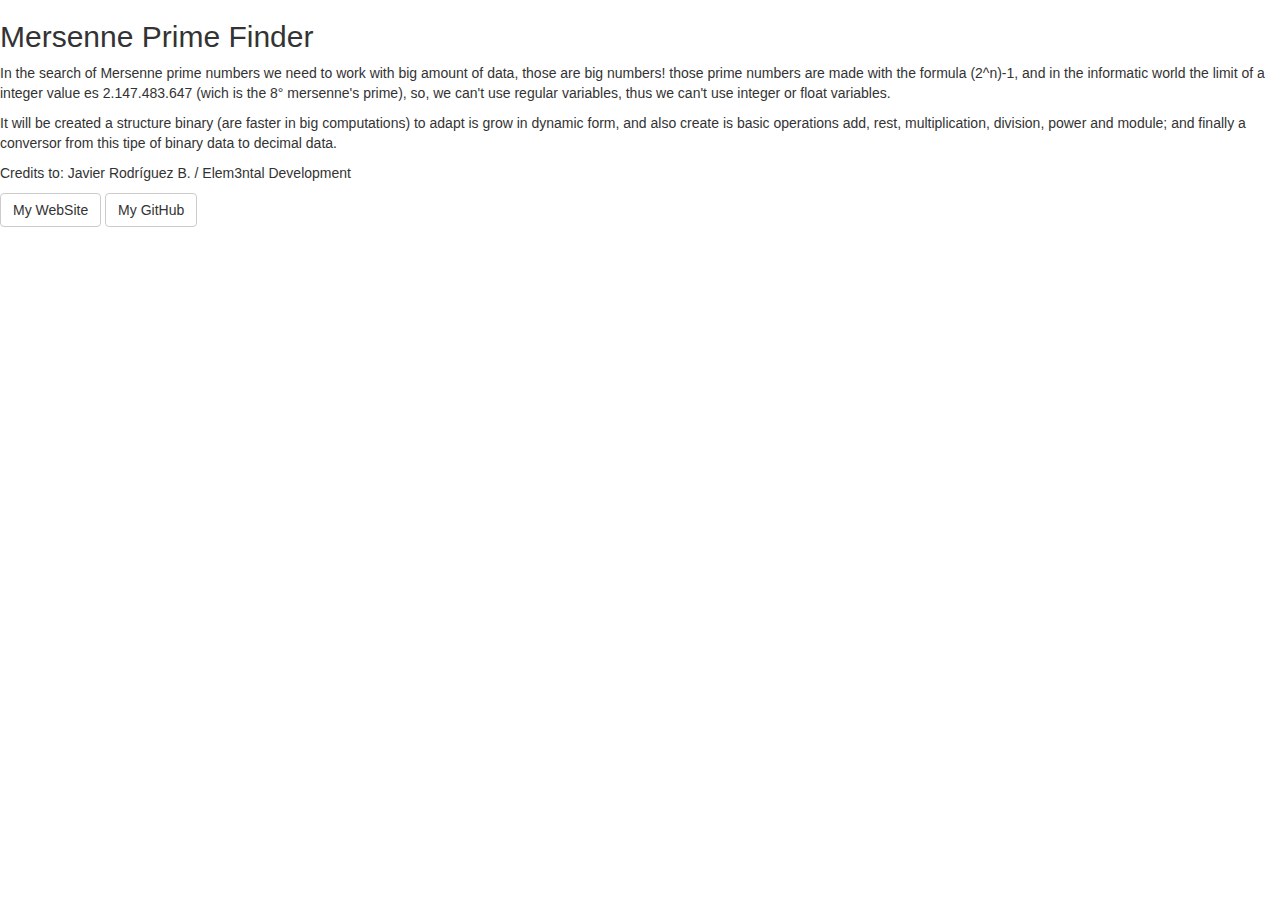
==== index.html @ c0904354 "creation of main a headers" ====
<!DOCTYPE html>
<html>
   <head>
      <meta charset="utf-8">
      <meta name="viewport" content="width=device-width, initial-scale=1">
      <link rel="stylesheet" href="https://maxcdn.bootstrapcdn.com/bootstrap/3.3.7/css/bootstrap.min.css">
      <script src="https://ajax.googleapis.com/ajax/libs/jquery/3.1.1/jquery.min.js"></script>
      <script src="https://maxcdn.bootstrapcdn.com/bootstrap/3.3.7/js/bootstrap.min.js"></script>
   </head>
   <body>
      <header>
         <title>Mersenne Prime Finder</title>
         <h2>Mersenne Prime Finder</h2>
      </header>
      <div id="main">
         <p>In the search of Mersenne prime numbers we need to work with big amount of data, those are big numbers! those prime numbers are made with the formula (2^n)-1, and in the informatic world the limit of a integer value es 2.147.483.647 (wich is the 8° mersenne's prime), so, we can't use regular variables, thus we can't use integer or float variables.</p>
         <p>It will be created a structure binary (are faster in big computations) to adapt is grow in dynamic form, and also create is basic operations add, rest, multiplication, division, power and module; and finally a conversor from this tipe of binary data to decimal data.</p>
      </div>
      <div id="footer">
         <p>Credits to: Javier Rodríguez B. / Elem3ntal Development</p>
         <a class="btn btn-default" href="http://elem3ntaldmnt.com/">My WebSite</a>
         <a class="btn btn-default" href="https://github.com/Elem3ntal" target="_blank">My GitHub</a>
      </div>
   </body>
</html>
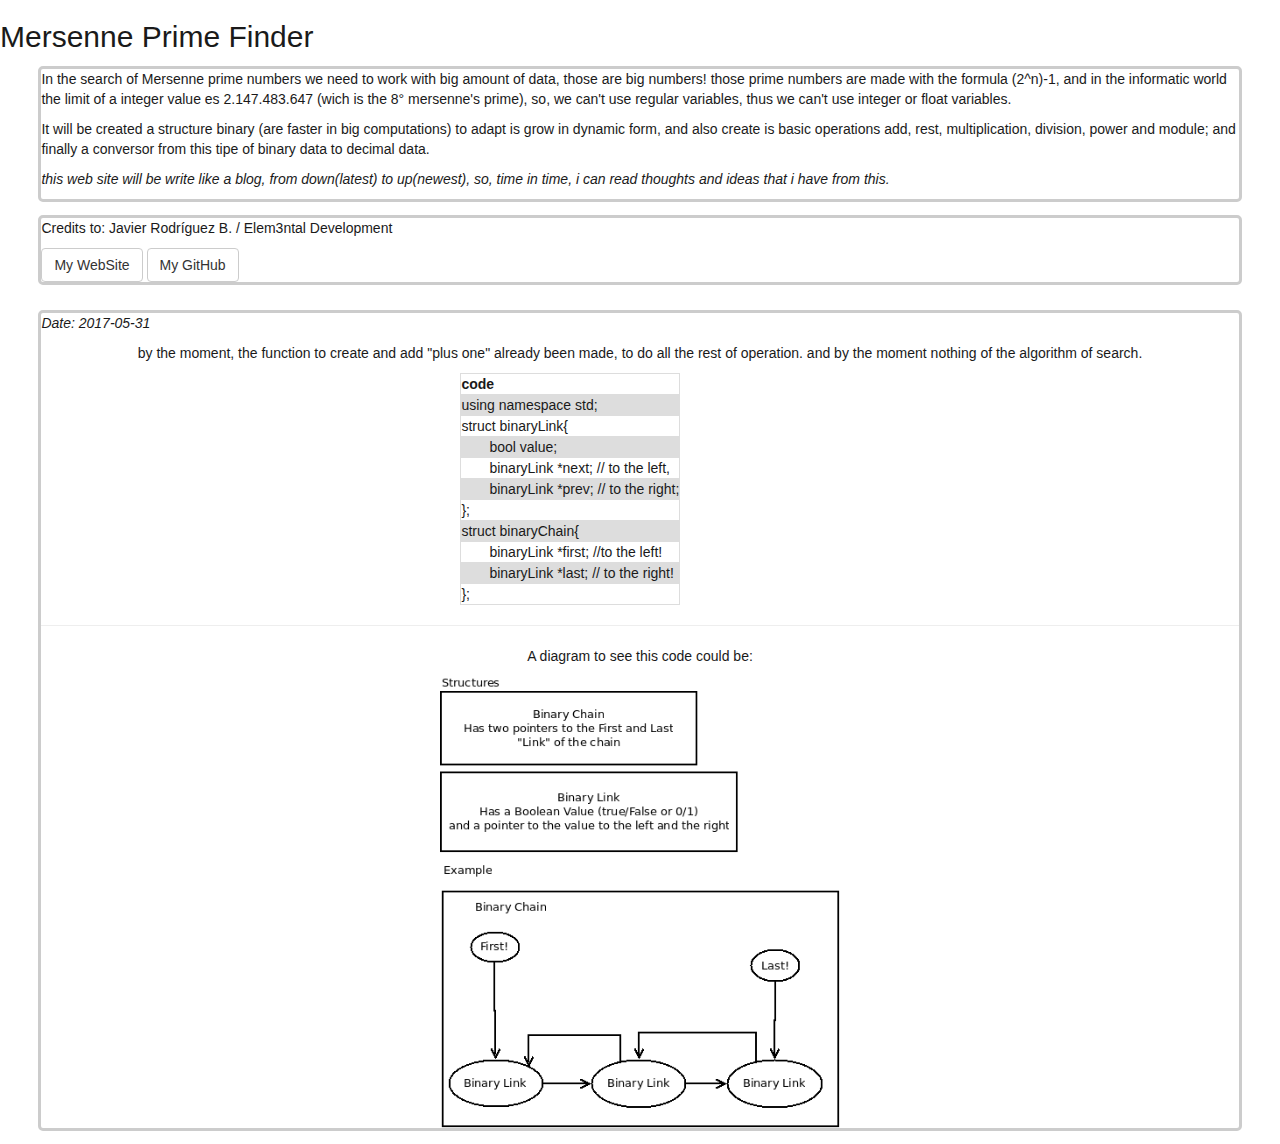
==== commit 61671732: "Creacion de PlusOne y creacion de cadena con eslabones (booleanos) disponibles o en forma dinamica" ====
--- a/index.html
+++ b/index.html
@@ -1,12 +1,15 @@
 <!DOCTYPE html>
 <html>
+
    <head>
       <meta charset="utf-8">
       <meta name="viewport" content="width=device-width, initial-scale=1">
       <link rel="stylesheet" href="https://maxcdn.bootstrapcdn.com/bootstrap/3.3.7/css/bootstrap.min.css">
+      <link rel="stylesheet" type="text/css" href="index.css">
       <script src="https://ajax.googleapis.com/ajax/libs/jquery/3.1.1/jquery.min.js"></script>
       <script src="https://maxcdn.bootstrapcdn.com/bootstrap/3.3.7/js/bootstrap.min.js"></script>
    </head>
+
    <body>
       <header>
          <title>Mersenne Prime Finder</title>
@@ -15,11 +18,41 @@
       <div id="main">
          <p>In the search of Mersenne prime numbers we need to work with big amount of data, those are big numbers! those prime numbers are made with the formula (2^n)-1, and in the informatic world the limit of a integer value es 2.147.483.647 (wich is the 8° mersenne's prime), so, we can't use regular variables, thus we can't use integer or float variables.</p>
          <p>It will be created a structure binary (are faster in big computations) to adapt is grow in dynamic form, and also create is basic operations add, rest, multiplication, division, power and module; and finally a conversor from this tipe of binary data to decimal data.</p>
+         <p><i>this web site will be write like a blog, from down(latest) to up(newest), so, time in time, i can read thoughts and ideas that i have from this.</i></p>
       </div>
       <div id="footer">
          <p>Credits to: Javier Rodríguez B. / Elem3ntal Development</p>
          <a class="btn btn-default" href="http://elem3ntaldmnt.com/">My WebSite</a>
          <a class="btn btn-default" href="https://github.com/Elem3ntal" target="_blank">My GitHub</a>
       </div>
+      <div id="log">
+         <div>
+            <p id="date"><i>Date: 2017-05-31</i></p>
+            <p>by the moment, the function to create and add "plus one" already been made, to do all the rest of operation. and by the moment nothing of the algorithm of search.</p>
+            <div id="divTable">
+               <table>
+                  <tbody>
+                     <tr>
+                        <th>code</th>
+                     </tr>
+                     <tr><td>using namespace std;</td></tr>
+                     <tr><td>struct binaryLink{</td></tr>
+                     <tr><td><tab1>bool value;</tab1></td></tr>
+                     <tr><td><tab1>binaryLink *next; // to the left,</tab1></td></tr>
+                     <tr><td><tab1>binaryLink *prev; // to the right;</tab1></td></tr>
+                     <tr><td>};</td></tr>
+                     <tr><td>struct binaryChain{</td></tr>
+                     <tr><td><tab1>binaryLink *first; //to the left!</tab1></td></tr>
+                     <tr><td><tab1>binaryLink *last; // to the right!</tab1></td></tr>
+                     <tr><td>};</td></tr>
+                  </tbody>
+               </table>
+            </div>
+            <hr>
+            <p>A diagram to see this code could be: </p>
+            <img src="Structure.png" width="400" height=auto>
+         </div>
+      </div>
    </body>
+
 </html>
--- a/index.css
+++ b/index.css
@@ -0,0 +1,63 @@
+/*
+TABLETA DE COLORES
+
+GRIS
+10% #E5E5E5
+20% #CCCCCC
+90$ #1A1A1A
+*/
+
+{
+    padding: 0px;
+    margin: 0px;
+}
+
+body {
+    font-family: 'Roboto', sans-serif;
+    color: #1A1A1A;
+    background-color: #FFFFFF;
+}
+
+div:not(#log):not(#divTable) {
+    margin-right: 3%;
+    margin-left: 3%;
+    margin-bottom: 1%;
+    margin-top: 1%;
+    border-radius: 5px;
+    border: 3px solid #CCCCCC;
+    left: 100px;
+}
+#divTable{
+  width: 30%;
+  margin: 0 auto;
+}
+
+td, th {
+    border: 1px solid #dddddd;
+    text-align: left;
+}
+
+tr:nth-child(even) {
+    background-color: #dddddd;
+}
+
+tab1 {
+    padding-left: 2em;
+}
+
+tab2 {
+    padding-left: 4em;
+}
+
+tab3 {
+    padding-left: 6em;
+}
+
+#date {
+   text-align: left;
+}
+
+#log {
+   align-content: center;
+    text-align: center;
+}
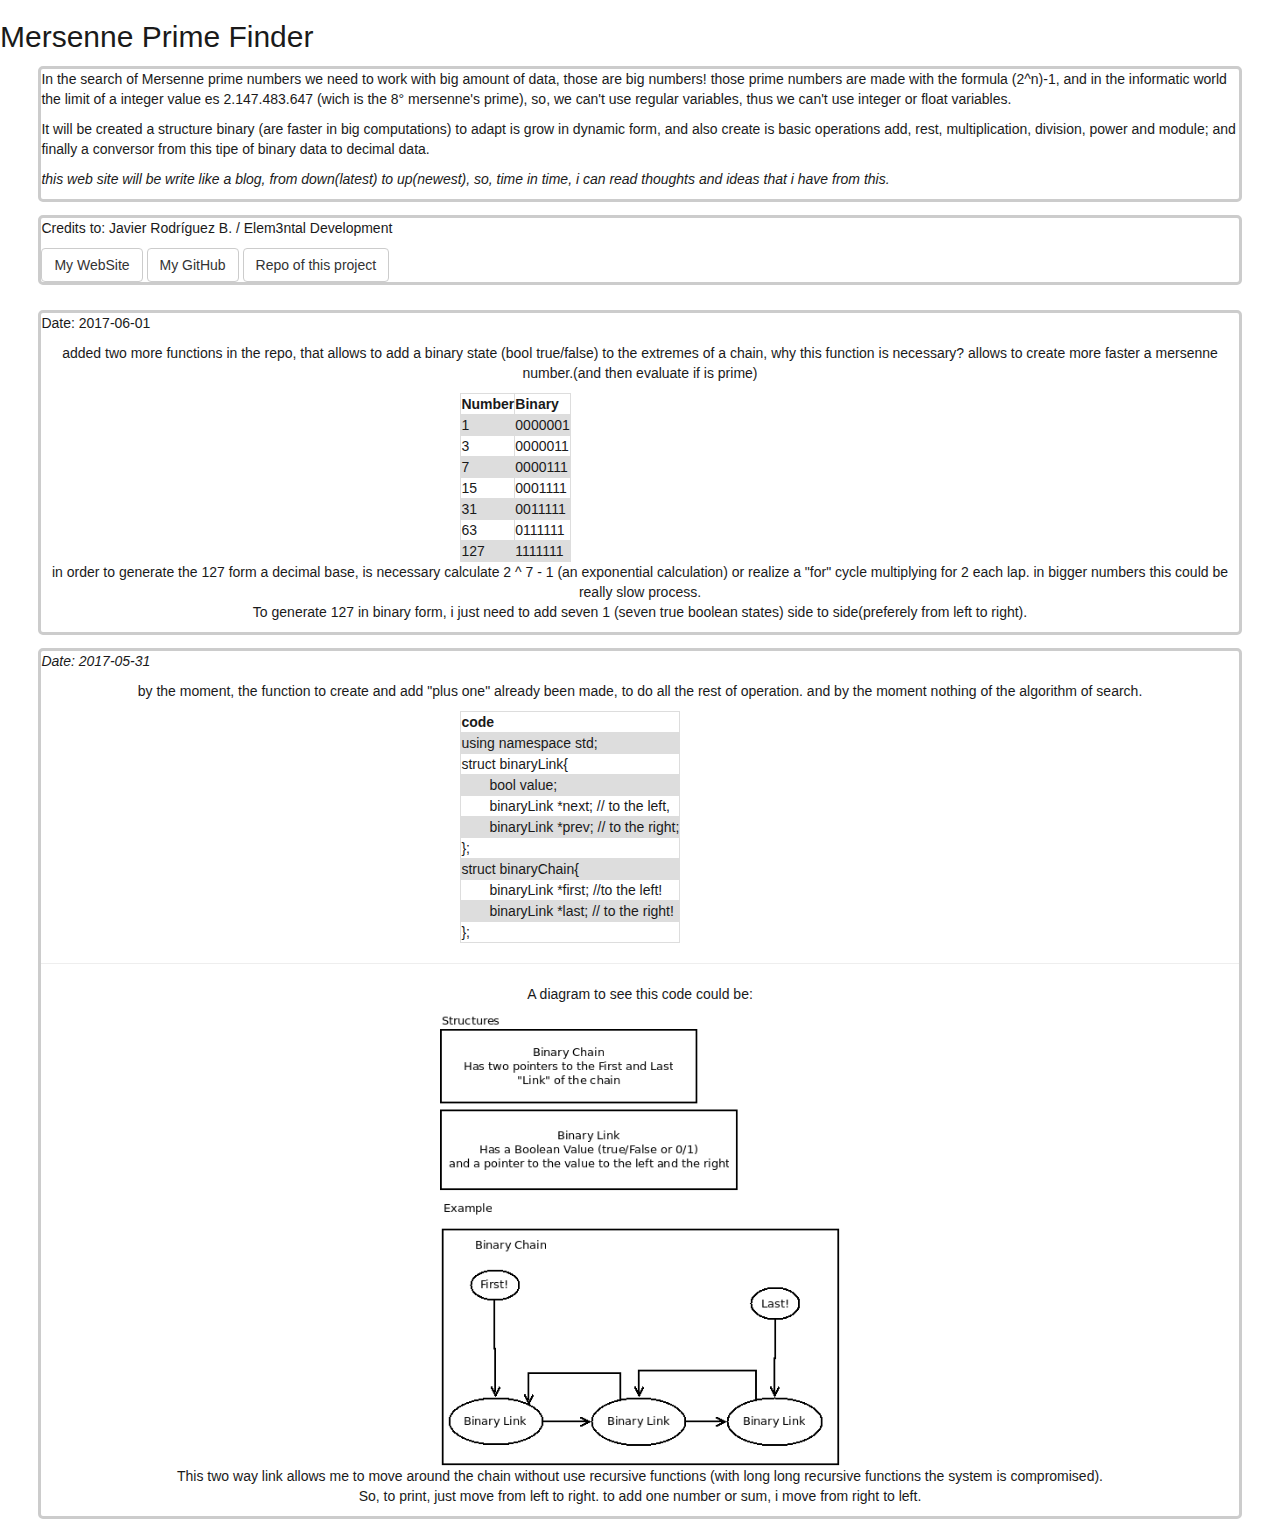
==== commit 59b6f1d9: "commit to the website" ====
--- a/index.html
+++ b/index.html
@@ -24,8 +24,31 @@
          <p>Credits to: Javier Rodríguez B. / Elem3ntal Development</p>
          <a class="btn btn-default" href="http://elem3ntaldmnt.com/">My WebSite</a>
          <a class="btn btn-default" href="https://github.com/Elem3ntal" target="_blank">My GitHub</a>
+         <a class="btn btn-default" href="https://github.com/Elem3ntal" target="_blank">Repo of this project</a>
       </div>
       <div id="log">
+         <div>
+            <p id=date>Date: 2017-06-01</p>
+            <p>added two more functions in the repo, that allows to add a binary state (bool true/false) to the extremes of a chain, why this function is necessary? allows to create more faster a mersenne number.(and then evaluate if is prime)</p>
+            <div id="divTable">
+               <table>
+                  <tbody>
+                     <tr>
+                        <th>Number</th>
+                        <th>Binary</th>
+                     </tr>
+                     <tr><td>1</td><td>0000001</td></tr>
+                     <tr><td>3</td><td>0000011</td></tr>
+                     <tr><td>7</td><td>0000111</td></tr>
+                     <tr><td>15</td><td>0001111</td></tr>
+                     <tr><td>31</td><td>0011111</td></tr>
+                     <tr><td>63</td><td>0111111</td></tr>
+                     <tr><td>127</td><td>1111111</td></tr>
+                  </tbody>
+               </table>
+            </div>
+            <p>in order to generate the 127 form a decimal base, is necessary calculate 2 ^ 7 - 1 (an exponential calculation) or realize a "for" cycle multiplying for 2 each lap. in bigger numbers this could be really slow process.<br>To generate 127 in binary form, i just need to add seven 1 (seven true boolean states) side to side(preferely from left to right).</p>
+         </div>
          <div>
             <p id="date"><i>Date: 2017-05-31</i></p>
             <p>by the moment, the function to create and add "plus one" already been made, to do all the rest of operation. and by the moment nothing of the algorithm of search.</p>
@@ -51,6 +74,8 @@
             <hr>
             <p>A diagram to see this code could be: </p>
             <img src="Structure.png" width="400" height=auto>
+            <p>This two way link allows me to move around the chain without use recursive functions (with long long recursive functions the system is compromised). <br>
+               So, to print, just move from left to right. to add one number or sum, i move from right to left.</p>
          </div>
       </div>
    </body>
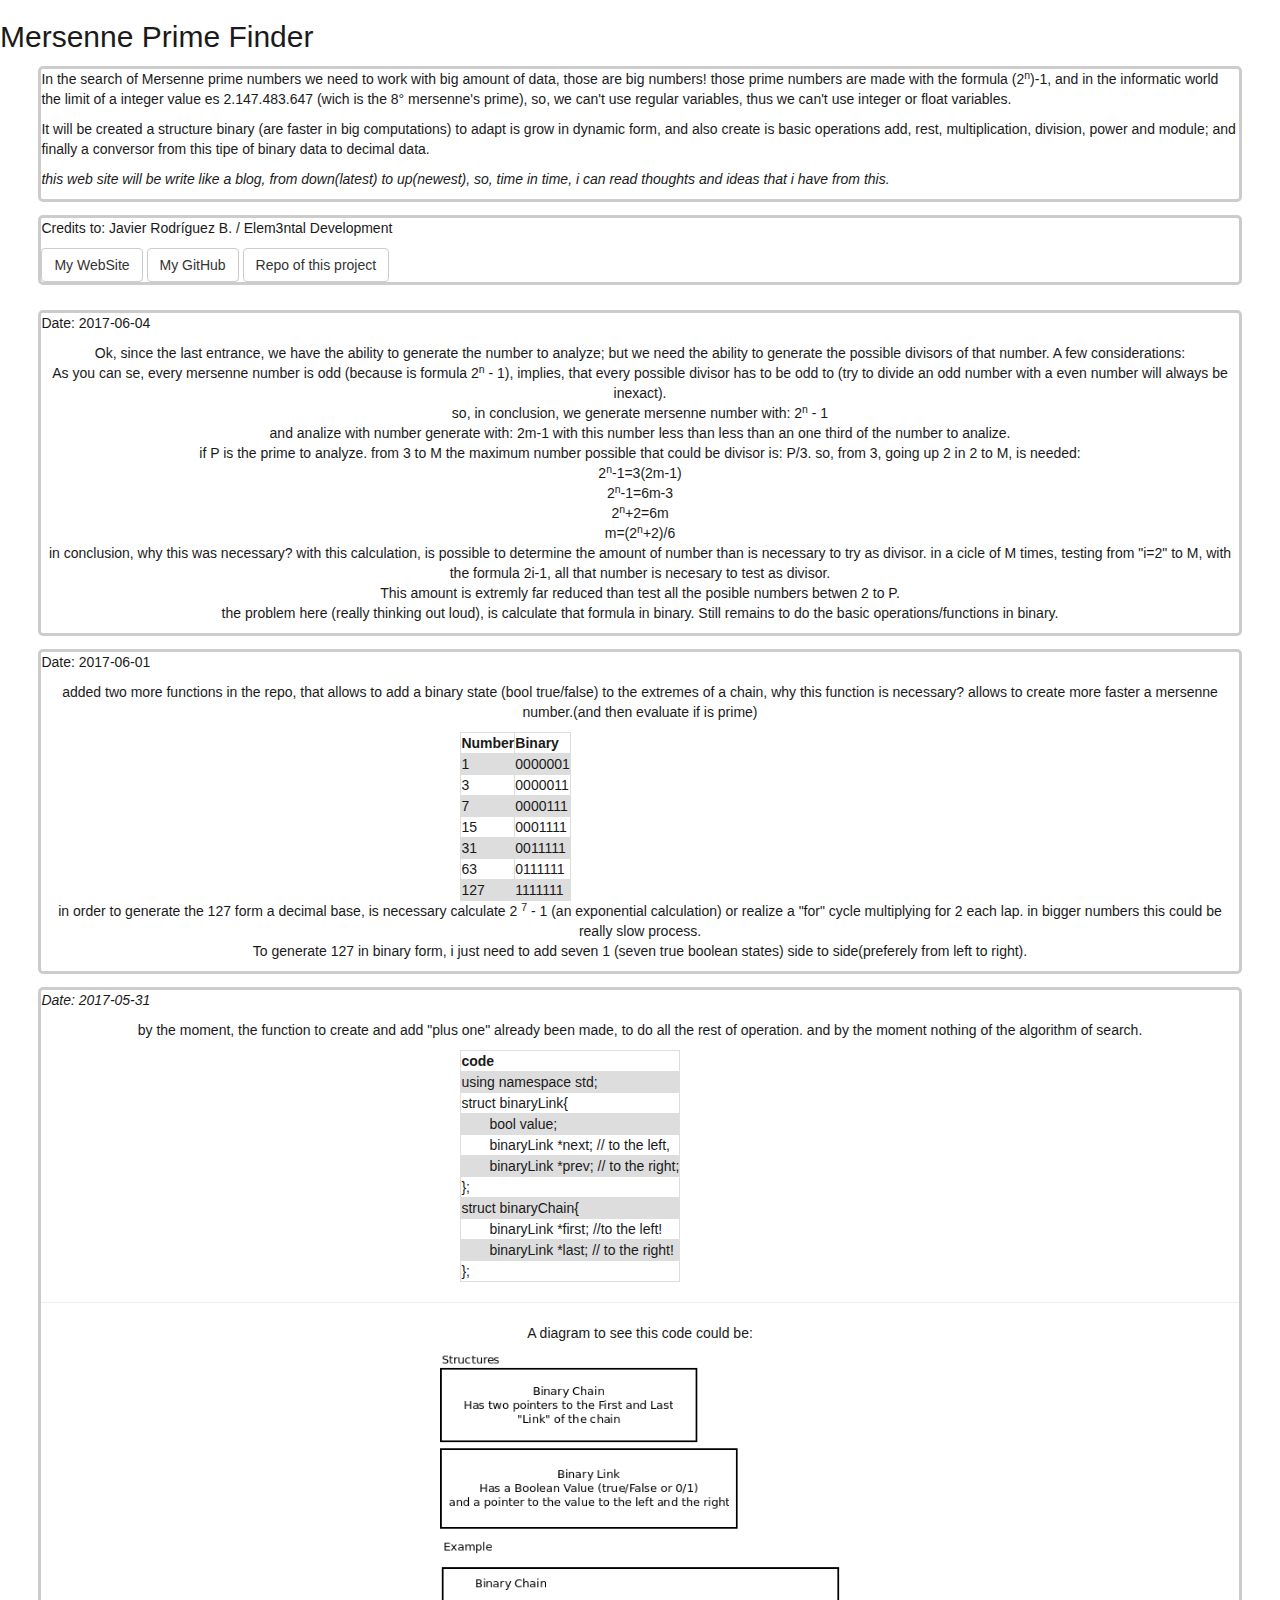
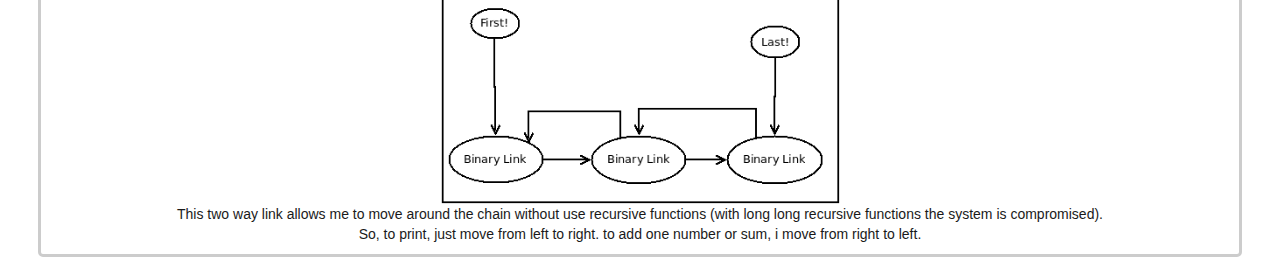
==== commit a2882e0f: "Update of the website" ====
--- a/index.html
+++ b/index.html
@@ -16,7 +16,7 @@
          <h2>Mersenne Prime Finder</h2>
       </header>
       <div id="main">
-         <p>In the search of Mersenne prime numbers we need to work with big amount of data, those are big numbers! those prime numbers are made with the formula (2^n)-1, and in the informatic world the limit of a integer value es 2.147.483.647 (wich is the 8° mersenne's prime), so, we can't use regular variables, thus we can't use integer or float variables.</p>
+         <p>In the search of Mersenne prime numbers we need to work with big amount of data, those are big numbers! those prime numbers are made with the formula (2<sup>n</sup>)-1, and in the informatic world the limit of a integer value es 2.147.483.647 (wich is the 8° mersenne's prime), so, we can't use regular variables, thus we can't use integer or float variables.</p>
          <p>It will be created a structure binary (are faster in big computations) to adapt is grow in dynamic form, and also create is basic operations add, rest, multiplication, division, power and module; and finally a conversor from this tipe of binary data to decimal data.</p>
          <p><i>this web site will be write like a blog, from down(latest) to up(newest), so, time in time, i can read thoughts and ideas that i have from this.</i></p>
       </div>
@@ -27,6 +27,28 @@
          <a class="btn btn-default" href="https://github.com/Elem3ntal" target="_blank">Repo of this project</a>
       </div>
       <div id="log">
+         <!--         -->
+         <!--         /-->
+         <div>
+            <p id=date>Date: 2017-06-04</p>
+            <p>Ok, since the last entrance, we have the ability to generate the number to analyze; but we need the ability to generate the possible divisors of that number.
+               A few considerations:<br>
+               As you can se, every mersenne number is odd (because is formula 2<sup>n</sup> - 1), implies, that every possible divisor has to be odd to (try to divide an odd number with a even number will always be inexact).<br>
+               so, in conclusion, we generate mersenne number with: 2<sup>n</sup> - 1 <br>
+               and analize with number generate with: 2m-1 with this number less than less than an one third of the number to analize. <br>
+               if P is the prime to analyze. from 3 to M the maximum number possible that could be divisor is: P/3.
+               so, from 3, going up 2 in 2 to M, is needed: <br>
+               2<sup>n</sup>-1=3(2m-1)<br>
+               2<sup>n</sup>-1=6m-3<br>
+               2<sup>n</sup>+2=6m<br>
+               m=(2<sup>n</sup>+2)/6<br>
+               in conclusion, why this was necessary? with this calculation, is possible to determine the amount of number than is necessary to try as divisor.
+               in a cicle of M times, testing from "i=2" to M, with the formula 2i-1, all that number is necesary to test as divisor.<br>
+               This amount is extremly far reduced than test all the posible numbers betwen 2 to P.<br>
+               the problem here (really thinking out loud), is calculate that formula in binary. Still remains to do the basic operations/functions in binary.<br>
+            </p>
+         </div>
+         <!--         -->
          <div>
             <p id=date>Date: 2017-06-01</p>
             <p>added two more functions in the repo, that allows to add a binary state (bool true/false) to the extremes of a chain, why this function is necessary? allows to create more faster a mersenne number.(and then evaluate if is prime)</p>
@@ -47,7 +69,7 @@
                   </tbody>
                </table>
             </div>
-            <p>in order to generate the 127 form a decimal base, is necessary calculate 2 ^ 7 - 1 (an exponential calculation) or realize a "for" cycle multiplying for 2 each lap. in bigger numbers this could be really slow process.<br>To generate 127 in binary form, i just need to add seven 1 (seven true boolean states) side to side(preferely from left to right).</p>
+            <p>in order to generate the 127 form a decimal base, is necessary calculate 2 <sup> 7</sup> - 1 (an exponential calculation) or realize a "for" cycle multiplying for 2 each lap. in bigger numbers this could be really slow process.<br>To generate 127 in binary form, i just need to add seven 1 (seven true boolean states) side to side(preferely from left to right).</p>
          </div>
          <div>
             <p id="date"><i>Date: 2017-05-31</i></p>
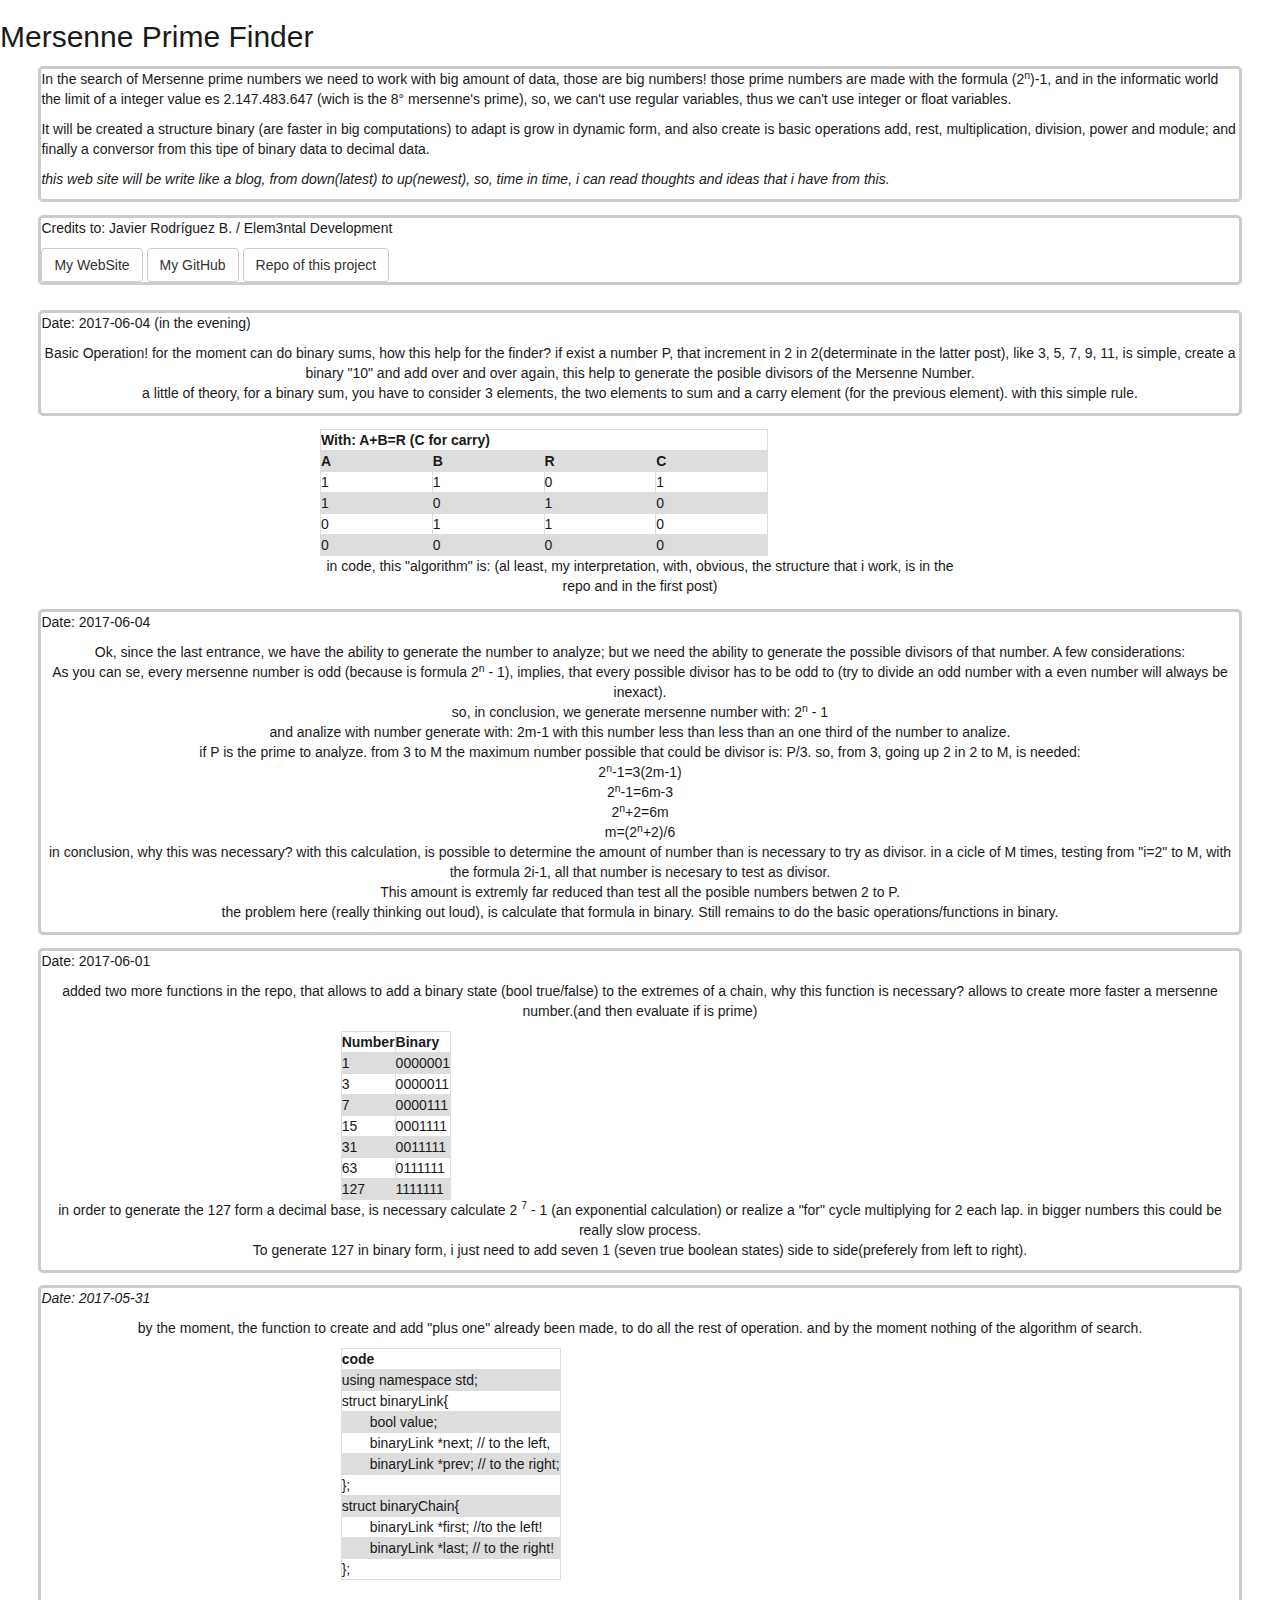
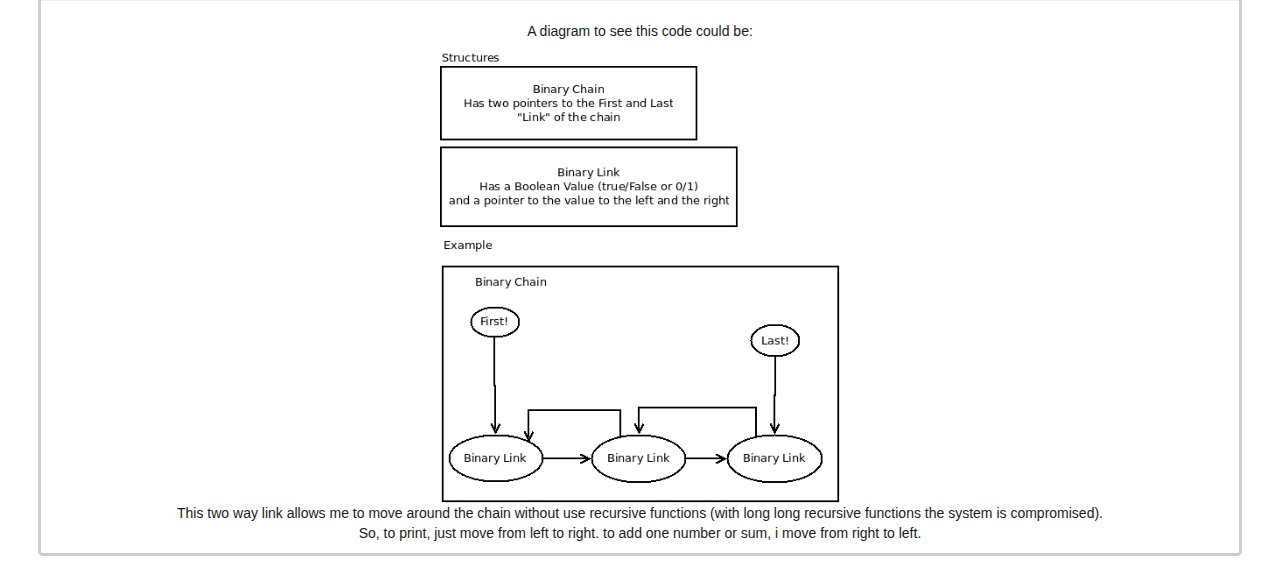
==== commit 192d9bda: "added function to do sums, and actualization of website" ====
--- a/index.html
+++ b/index.html
@@ -29,6 +29,35 @@
       <div id="log">
          <!--         -->
          <!--         /-->
+         <div>
+            <p id=date>Date: 2017-06-04 (in the evening)</p>
+            <p>Basic Operation! for the moment can do binary sums, how this help for the finder? if exist a number P, that increment in 2 in 2(determinate in the latter post), like 3, 5, 7, 9, 11, is simple, create a binary "10" and add over and over again, this help to generate the posible divisors of the Mersenne Number. <br> a little of theory, for a binary sum, you have to consider 3 elements, the two elements to sum and a carry element (for the previous element). with this simple rule.</p>
+         </div>
+         <div id="divTable">
+            <table style="width:70%">
+               <tbody>
+
+                     <th colspan='4'>With: A+B=R (C for carry)</th>
+                  <tr>
+                     <th>A</th><th>B</th><th>R</th><th>C</th>
+                  </tr>
+                  <tr>
+                     <td>1</td><td>1</td><td>0</td><td>1</td>
+                  </tr>
+                  <tr>
+                     <td>1</td><td>0</td><td>1</td><td>0</td>
+                  </tr>
+                  <tr>
+                     <td>0</td><td>1</td><td>1</td><td>0</td>
+                  </tr>
+                  <tr>
+                     <td>0</td><td>0</td><td>0</td><td>0</td>
+                  </tr>
+               </tbody>
+            </table>
+            <p> in code, this "algorithm" is: (al least, my interpretation, with, obvious, the structure that i work, is in the repo and in the first post)</p>
+         </div>
+<!--         -->
          <div>
             <p id=date>Date: 2017-06-04</p>
             <p>Ok, since the last entrance, we have the ability to generate the number to analyze; but we need the ability to generate the possible divisors of that number.
--- a/index.css
+++ b/index.css
@@ -28,7 +28,11 @@
     left: 100px;
 }
 #divTable{
-  width: 30%;
+  width: 50%;
+  margin: 0 auto;
+}
+#divTableCode{
+  width: 100%;
   margin: 0 auto;
 }
 
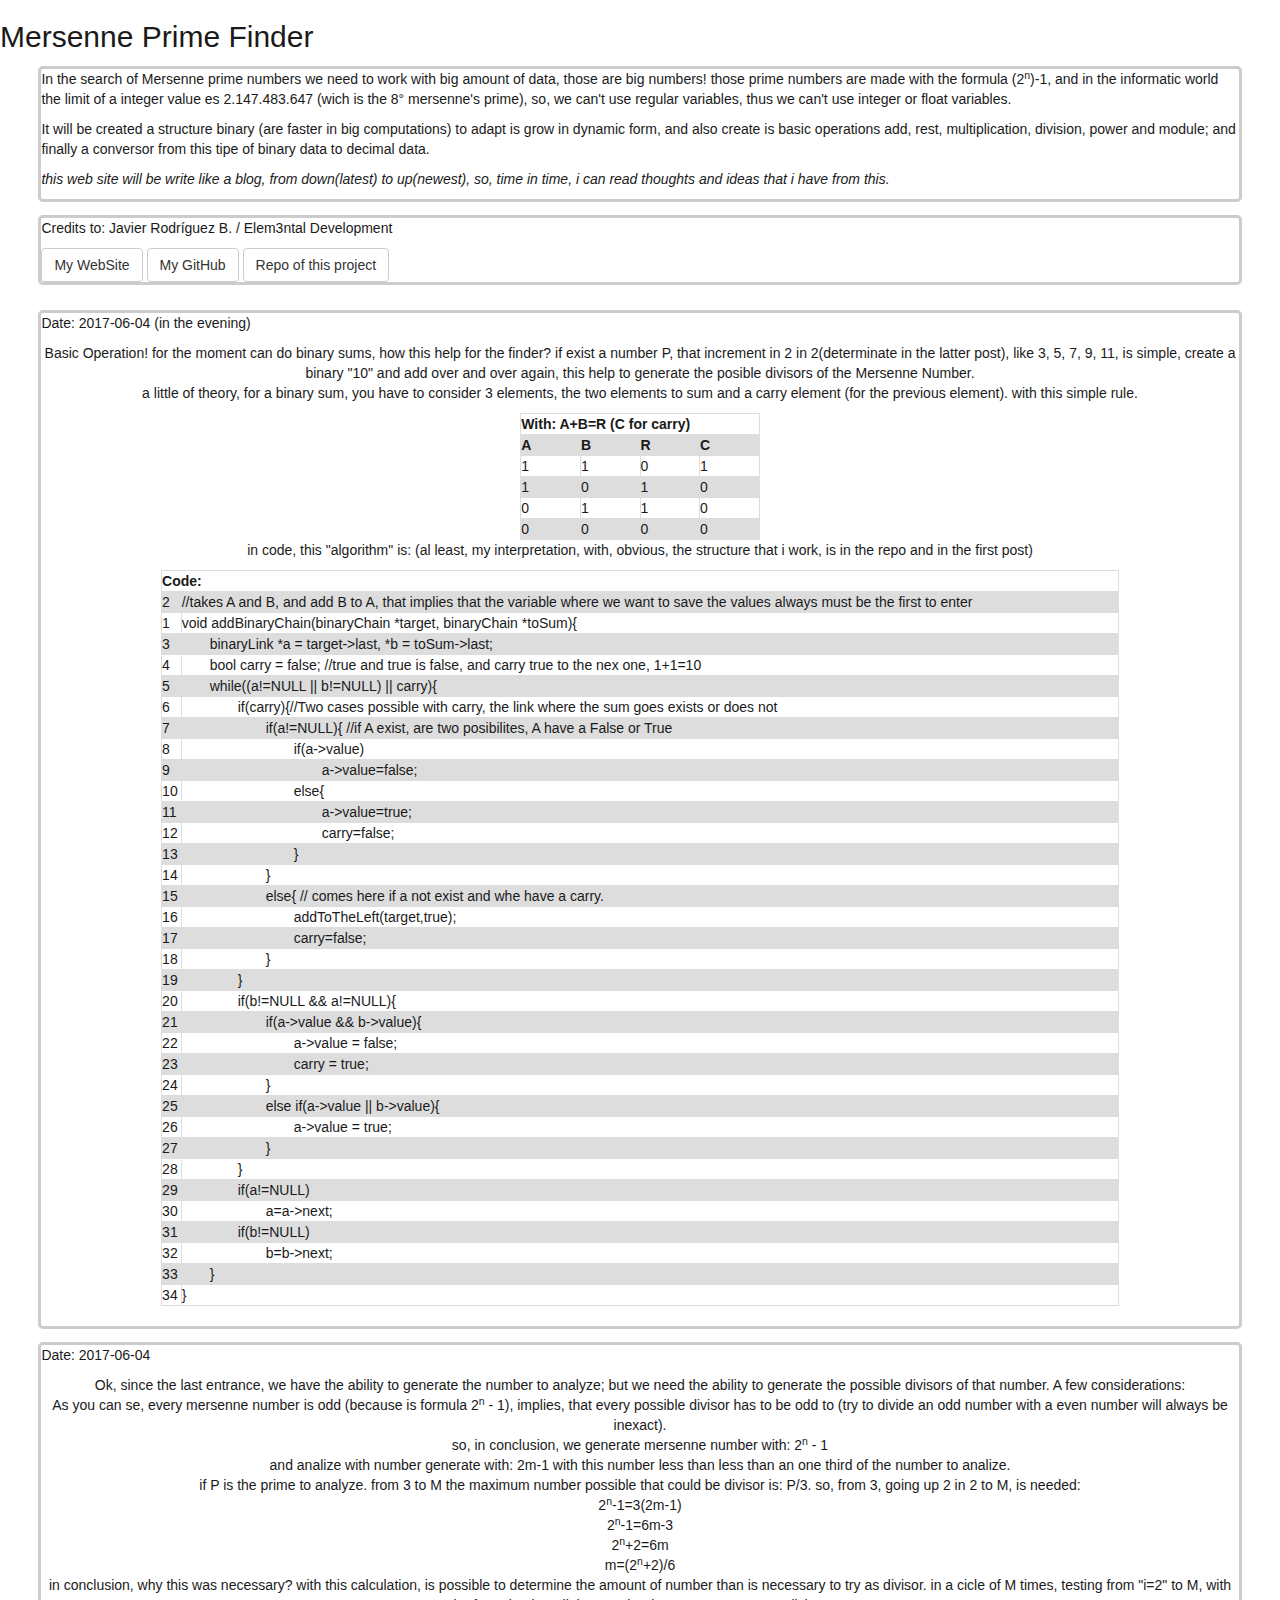
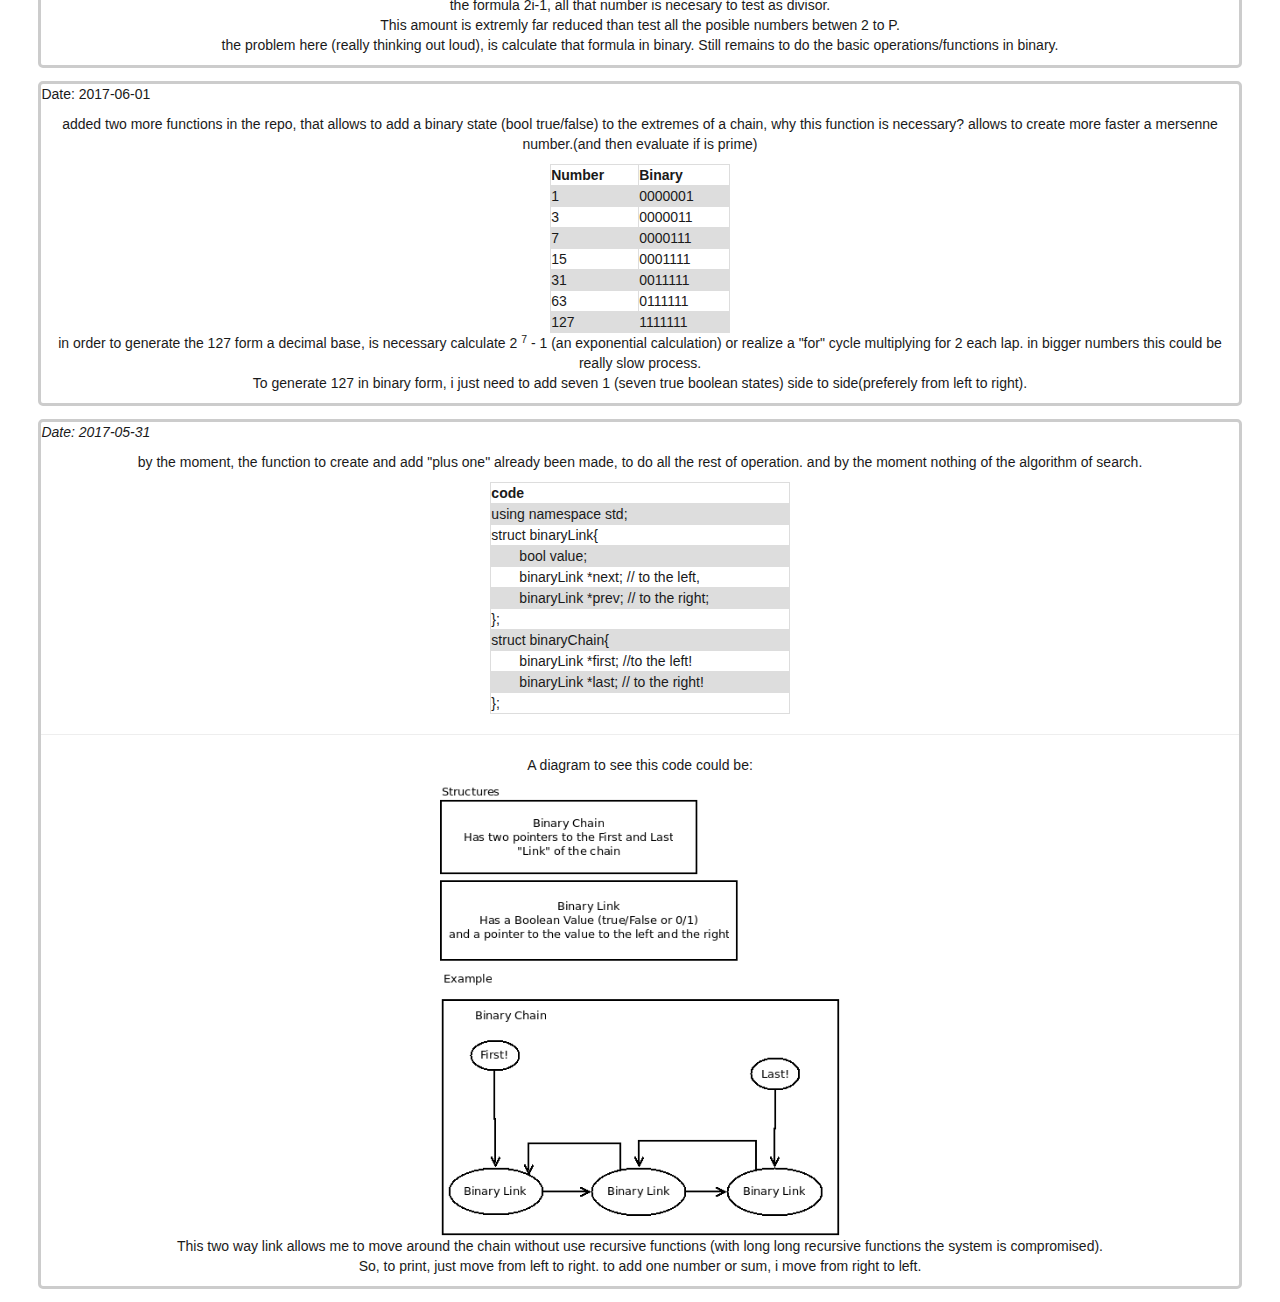
==== commit 2a5823f0: "Update of the website" ====
--- a/index.html
+++ b/index.html
@@ -32,32 +32,73 @@
          <div>
             <p id=date>Date: 2017-06-04 (in the evening)</p>
             <p>Basic Operation! for the moment can do binary sums, how this help for the finder? if exist a number P, that increment in 2 in 2(determinate in the latter post), like 3, 5, 7, 9, 11, is simple, create a binary "10" and add over and over again, this help to generate the posible divisors of the Mersenne Number. <br> a little of theory, for a binary sum, you have to consider 3 elements, the two elements to sum and a carry element (for the previous element). with this simple rule.</p>
+            <div id="divTable" align="center">
+               <table style="width:20%">
+                  <tbody>
+                     <th colspan='4'>With: A+B=R (C for carry)</th>
+                     <tr>
+                        <th>A</th><th>B</th><th>R</th><th>C</th>
+                     </tr>
+                     <tr>
+                        <td>1</td><td>1</td><td>0</td><td>1</td>
+                     </tr>
+                     <tr>
+                        <td>1</td><td>0</td><td>1</td><td>0</td>
+                     </tr>
+                     <tr>
+                        <td>0</td><td>1</td><td>1</td><td>0</td>
+                     </tr>
+                     <tr>
+                        <td>0</td><td>0</td><td>0</td><td>0</td>
+                     </tr>
+                  </tbody>
+               </table>
+               <p> in code, this "algorithm" is: (al least, my interpretation, with, obvious, the structure that i work, is in the repo and in the first post)</p>
+            </div>
+            <div id="divTable" align="center">
+               <table style="width:80%">
+                  <tbody>
+                     <th colspan='2'>Code:</th>
+                     <tr><td>2</td><td>//takes A and B, and add B to A, that implies that the variable where we want to save the values always must be the first to enter</td></tr>
+                     <tr><td>1</td><td>void addBinaryChain(binaryChain *target, binaryChain *toSum){</td></tr>
+                     <tr><td>3</td><td><tab1>binaryLink *a = target->last, *b = toSum->last;</tab1></td></tr>
+                     <tr><td>4</td><td><tab1>bool carry = false; //true and true is false, and carry true to the nex one, 1+1=10</tab1></td></tr>
+                     <tr><td>5</td><td><tab1>while((a!=NULL || b!=NULL) || carry){</tab1></td></tr>
+                     <tr><td>6</td><td><tab2>if(carry){//Two cases possible with carry, the link where the sum goes exists or does not</tab2></td></tr>
+                     <tr><td>7</td><td><tab3>if(a!=NULL){ //if A exist, are two posibilites, A have a False or True</tab3></td></tr>
+                     <tr><td>8</td><td><tab4>if(a->value)</tab4></td></tr>
+                     <tr><td>9</td><td><tab5>a->value=false;</tab5></td></tr>
+                     <tr><td>10</td><td><tab4>else{</tab4></td></tr>
+                     <tr><td>11</td><td><tab5>a->value=true;</tab5></td></tr>
+                     <tr><td>12</td><td><tab5>carry=false;</tab5></td></tr>
+                     <tr><td>13</td><td><tab4>}</tab4></td></tr>
+                     <tr><td>14</td><td><tab3>}</tab3></td></tr>
+                     <tr><td>15</td><td><tab3>else{ // comes here if a not exist and whe have a carry.</tab3></td></tr>
+                     <tr><td>16</td><td><tab4>addToTheLeft(target,true);</tab4></td></tr>
+                     <tr><td>17</td><td><tab4>carry=false;</tab4></td></tr>
+                     <tr><td>18</td><td><tab3>}</tab3></td></tr>
+                     <tr><td>19</td><td><tab2>}</tab2></td></tr>
+                     <tr><td>20</td><td><tab2>if(b!=NULL && a!=NULL){</tab2></td></tr>
+                     <tr><td>21</td><td><tab3>if(a->value && b->value){</tab3></td></tr>
+                     <tr><td>22</td><td><tab4>a->value = false;</tab4></td></tr>
+                     <tr><td>23</td><td><tab4>carry = true;</tab4></td></tr>
+                     <tr><td>24</td><td><tab3>}</tab3></td></tr>
+                     <tr><td>25</td><td><tab3>else if(a->value || b->value){</tab3></td></tr>
+                     <tr><td>26</td><td><tab4>a->value = true;</tab4></td></tr>
+                     <tr><td>27</td><td><tab3>}</tab3></td></tr>
+                     <tr><td>28</td><td><tab2>}</tab2></td></tr>
+                     <tr><td>29</td><td><tab2>if(a!=NULL)</tab2></td></tr>
+                     <tr><td>30</td><td><tab3>a=a->next;</tab3></td></tr>
+                     <tr><td>31</td><td><tab2>if(b!=NULL)</tab2></td></tr>
+                     <tr><td>32</td><td><tab3>b=b->next;</tab3></td></tr>
+                     <tr><td>33</td><td><tab1>}</tab1></td></tr>
+                     <tr><td>34</td><td>}</td></tr>
+                  </tbody>
+               </table>
+            </div>
+            <br>
          </div>
-         <div id="divTable">
-            <table style="width:70%">
-               <tbody>
-
-                     <th colspan='4'>With: A+B=R (C for carry)</th>
-                  <tr>
-                     <th>A</th><th>B</th><th>R</th><th>C</th>
-                  </tr>
-                  <tr>
-                     <td>1</td><td>1</td><td>0</td><td>1</td>
-                  </tr>
-                  <tr>
-                     <td>1</td><td>0</td><td>1</td><td>0</td>
-                  </tr>
-                  <tr>
-                     <td>0</td><td>1</td><td>1</td><td>0</td>
-                  </tr>
-                  <tr>
-                     <td>0</td><td>0</td><td>0</td><td>0</td>
-                  </tr>
-               </tbody>
-            </table>
-            <p> in code, this "algorithm" is: (al least, my interpretation, with, obvious, the structure that i work, is in the repo and in the first post)</p>
-         </div>
-<!--         -->
+         <!--         -->
          <div>
             <p id=date>Date: 2017-06-04</p>
             <p>Ok, since the last entrance, we have the ability to generate the number to analyze; but we need the ability to generate the possible divisors of that number.
@@ -81,8 +122,9 @@
          <div>
             <p id=date>Date: 2017-06-01</p>
             <p>added two more functions in the repo, that allows to add a binary state (bool true/false) to the extremes of a chain, why this function is necessary? allows to create more faster a mersenne number.(and then evaluate if is prime)</p>
-            <div id="divTable">
-               <table>
+
+            <div id="divTable" align="center">
+               <table style="width:15%">
                   <tbody>
                      <tr>
                         <th>Number</th>
@@ -103,8 +145,9 @@
          <div>
             <p id="date"><i>Date: 2017-05-31</i></p>
             <p>by the moment, the function to create and add "plus one" already been made, to do all the rest of operation. and by the moment nothing of the algorithm of search.</p>
-            <div id="divTable">
-               <table>
+
+            <div id="divTable" align="center">
+               <table style="width:25%">
                   <tbody>
                      <tr>
                         <th>code</th>
--- a/index.css
+++ b/index.css
@@ -27,15 +27,6 @@
     border: 3px solid #CCCCCC;
     left: 100px;
 }
-#divTable{
-  width: 50%;
-  margin: 0 auto;
-}
-#divTableCode{
-  width: 100%;
-  margin: 0 auto;
-}
-
 td, th {
     border: 1px solid #dddddd;
     text-align: left;
@@ -57,6 +48,18 @@
     padding-left: 6em;
 }
 
+tab4 {
+    padding-left: 8em;
+}
+
+tab5 {
+    padding-left: 10em;
+}
+
+tab6 {
+    padding-left: 12em;
+}
+
 #date {
    text-align: left;
 }
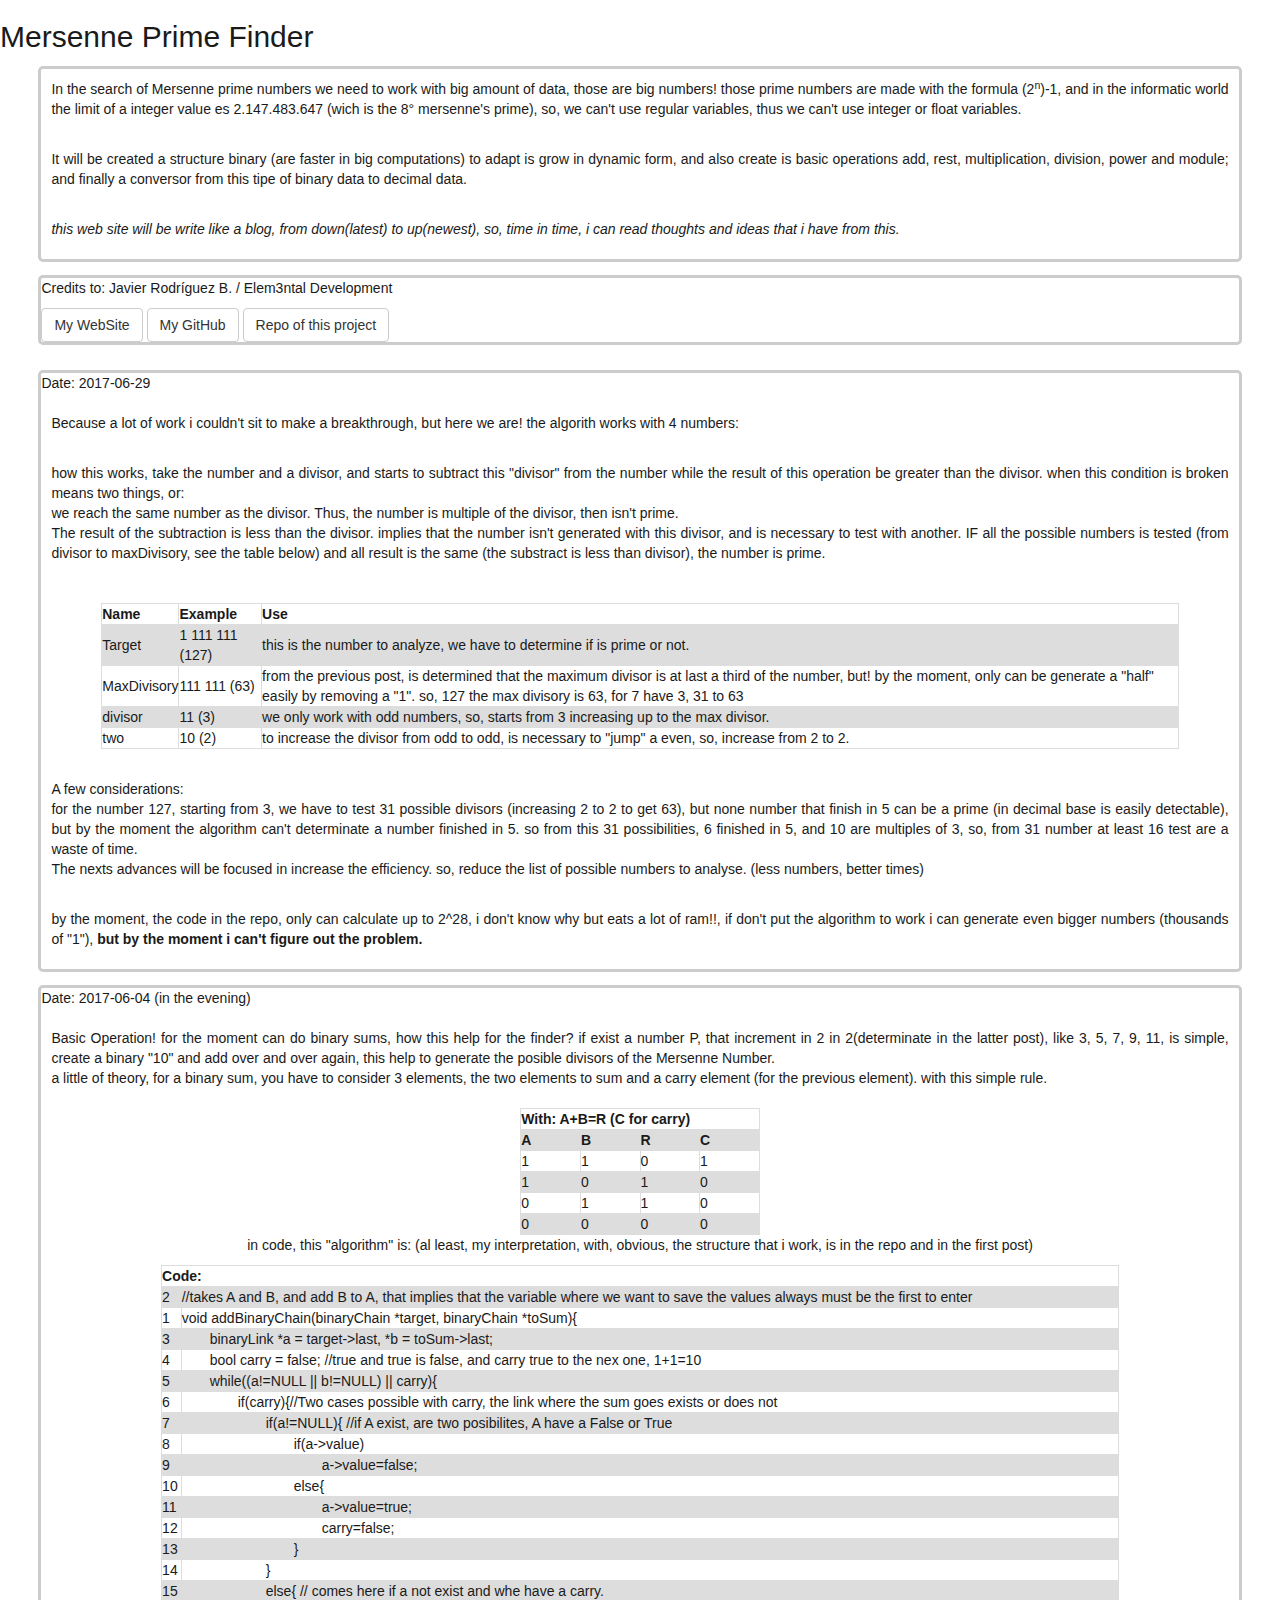
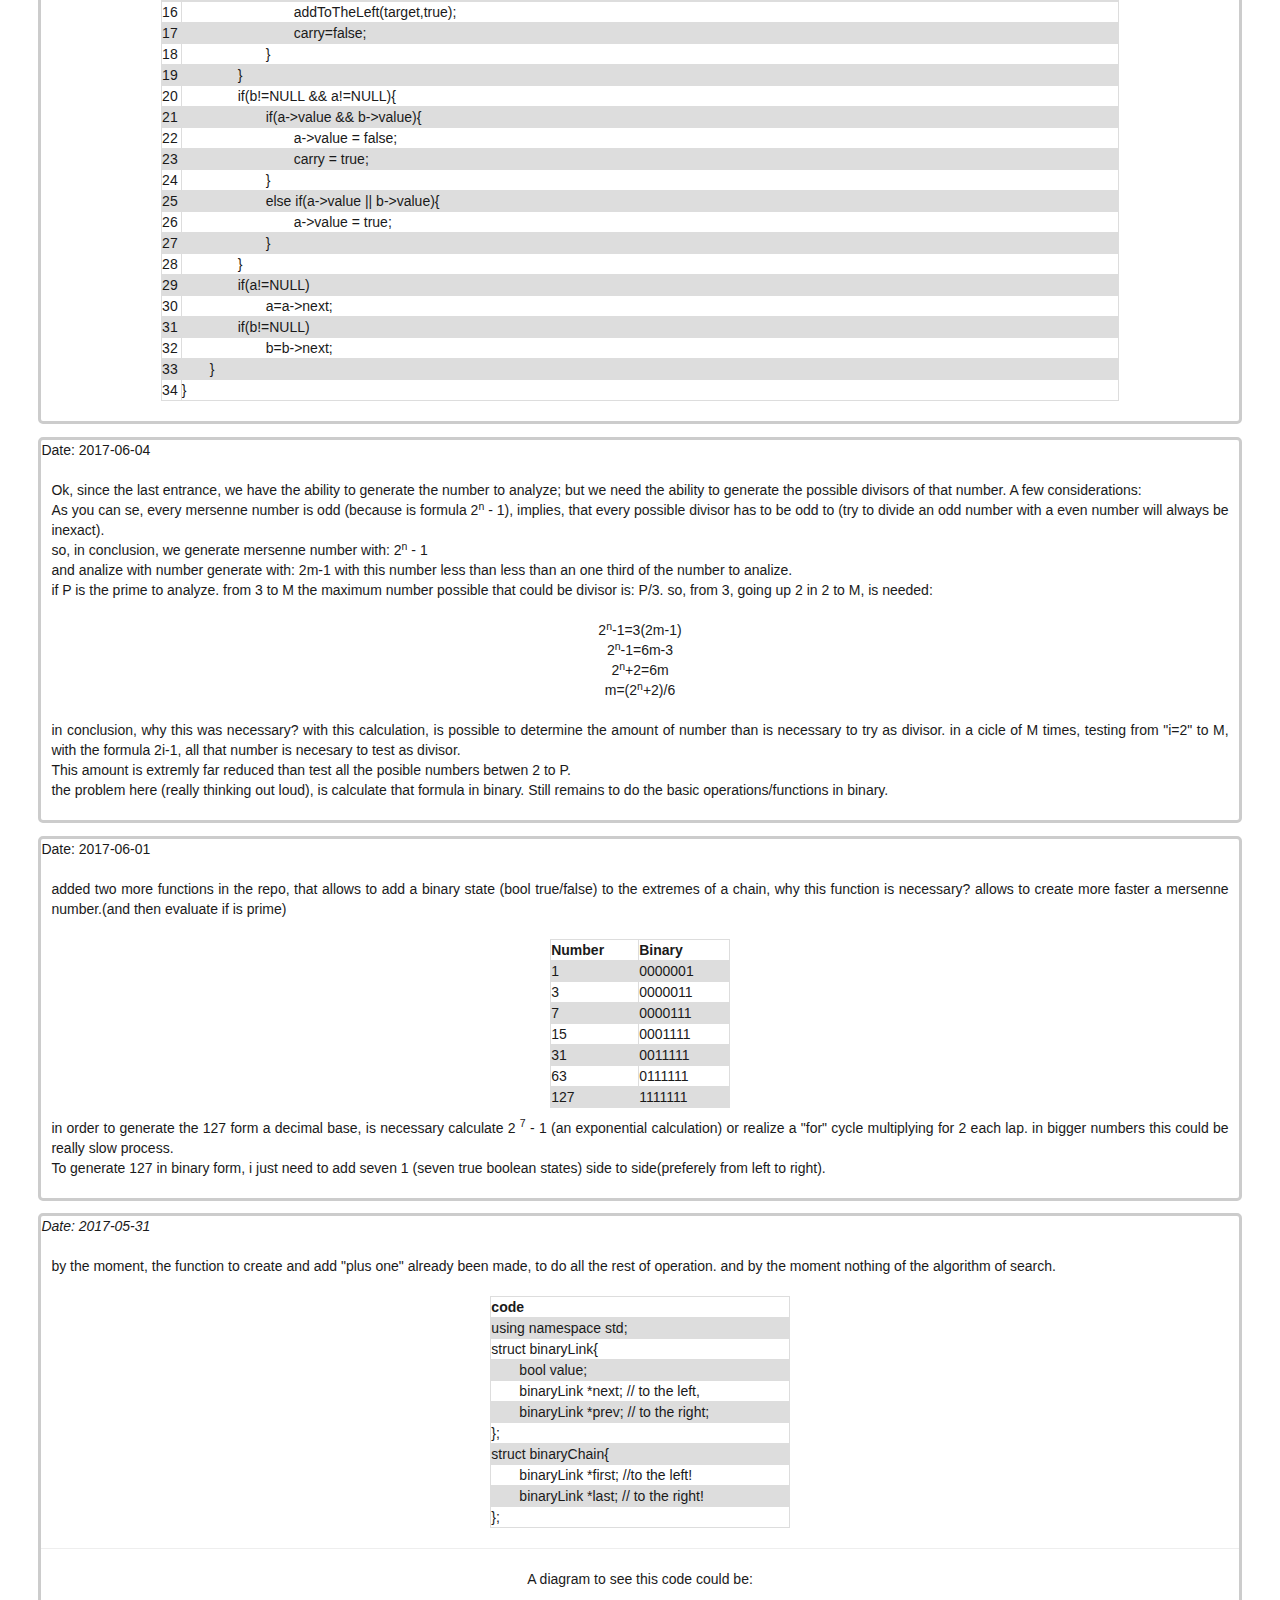
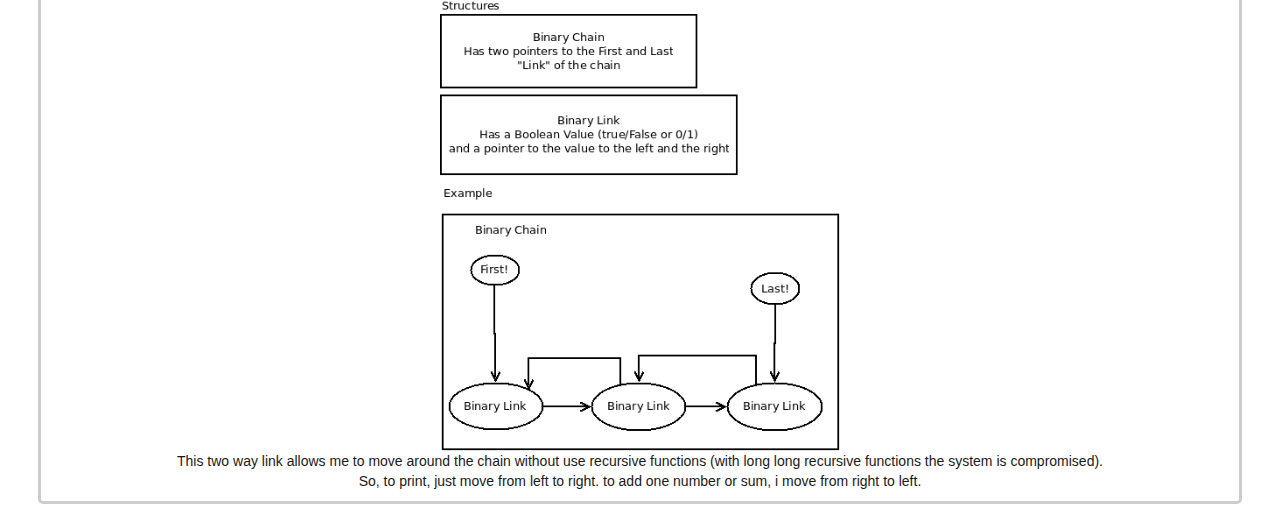
==== commit 5102ec4d: "update of the website" ====
--- a/index.html
+++ b/index.html
@@ -16,9 +16,9 @@
          <h2>Mersenne Prime Finder</h2>
       </header>
       <div id="main">
-         <p>In the search of Mersenne prime numbers we need to work with big amount of data, those are big numbers! those prime numbers are made with the formula (2<sup>n</sup>)-1, and in the informatic world the limit of a integer value es 2.147.483.647 (wich is the 8° mersenne's prime), so, we can't use regular variables, thus we can't use integer or float variables.</p>
-         <p>It will be created a structure binary (are faster in big computations) to adapt is grow in dynamic form, and also create is basic operations add, rest, multiplication, division, power and module; and finally a conversor from this tipe of binary data to decimal data.</p>
-         <p><i>this web site will be write like a blog, from down(latest) to up(newest), so, time in time, i can read thoughts and ideas that i have from this.</i></p>
+         <p class="textJ">In the search of Mersenne prime numbers we need to work with big amount of data, those are big numbers! those prime numbers are made with the formula (2<sup>n</sup>)-1, and in the informatic world the limit of a integer value es 2.147.483.647 (wich is the 8° mersenne's prime), so, we can't use regular variables, thus we can't use integer or float variables.</p>
+         <p class="textJ">It will be created a structure binary (are faster in big computations) to adapt is grow in dynamic form, and also create is basic operations add, rest, multiplication, division, power and module; and finally a conversor from this tipe of binary data to decimal data.</p>
+         <p class="textJ"><i>this web site will be write like a blog, from down(latest) to up(newest), so, time in time, i can read thoughts and ideas that i have from this.</i></p>
       </div>
       <div id="footer">
          <p>Credits to: Javier Rodríguez B. / Elem3ntal Development</p>
@@ -28,10 +28,41 @@
       </div>
       <div id="log">
          <!--         -->
-         <!--         /-->
+         <div>
+            <p id=date>Date: 2017-06-29</p>
+            <p class="textJ">Because a lot of work i couldn't sit to make a breakthrough, but here we are! the algorith works with 4 numbers:</p>
+            <p class="textJ">how this works, take the number and a divisor, and starts to subtract this "divisor" from the number while the result of this operation be greater than the divisor. when this condition is broken means two things, or:<br>we reach the same number as the divisor. Thus, the number is multiple of the divisor, then isn't prime.<br>The result of the subtraction is less than the divisor. implies that the number isn't generated with this divisor, and is necessary to test with another. IF all the possible numbers is tested (from divisor to maxDivisory, see the table below) and all result is the same (the substract is less than divisor), the number is prime.
+            </p>
+            <br>
+            <div id="divTable" align="center">
+               <table style="width:90%">
+                  <tbody>
+                     <tr>
+                        <th>Name</th><th>Example</th><th>Use</th>
+                     </tr>
+                     <tr>
+                        <td>Target</td><td>1 111 111 (127)</td><td>this is the number to analyze, we have to determine if is prime or not.</td>
+                     </tr>
+                     <tr>
+                        <td>MaxDivisory</td><td>111 111 (63)</td><td>from the previous post, is determined that the maximum divisor is at last a third of the number, but! by the moment, only can be generate a "half" easily by removing a "1". so, 127 the max divisory is 63, for 7 have 3, 31 to 63</td>
+                     </tr>
+                     <tr>
+                        <td>divisor</td><td>11 (3)</td><td>we only work with odd numbers, so, starts from 3 increasing up to the max divisor.</td>
+                     </tr>
+                     <tr>
+                        <td>two</td><td>10 (2)</td><td>to increase the divisor from odd to odd, is necessary to "jump" a even, so, increase from 2 to 2.</td>
+                     </tr>
+                  </tbody>
+               </table>
+            </div>
+            <br>
+            <p class="textJ"> A few considerations: <br>for the number 127, starting from 3, we have to test 31 possible divisors (increasing 2 to 2 to get 63), but none number that finish in 5 can be a prime (in decimal base is easily detectable), but by the moment the algorithm can't determinate a number finished in 5. so from this 31 possibilities, 6 finished in 5, and 10 are multiples of 3, so, from 31 number at least 16 test are a waste of time.<br>The nexts advances will be focused in increase the efficiency. so, reduce the list of possible numbers to analyse. (less numbers, better times)</p>
+            <p class="textJ">by the moment, the code in the repo, only can calculate up to 2^28, i don't know why but eats a lot of ram!!, if don't put the algorithm to work i can generate even bigger numbers (thousands of "1"), <b>but by the moment i can't figure out the problem.</b></p>
+         </div>
+         <!--         -->
          <div>
             <p id=date>Date: 2017-06-04 (in the evening)</p>
-            <p>Basic Operation! for the moment can do binary sums, how this help for the finder? if exist a number P, that increment in 2 in 2(determinate in the latter post), like 3, 5, 7, 9, 11, is simple, create a binary "10" and add over and over again, this help to generate the posible divisors of the Mersenne Number. <br> a little of theory, for a binary sum, you have to consider 3 elements, the two elements to sum and a carry element (for the previous element). with this simple rule.</p>
+            <p class="textJ">Basic Operation! for the moment can do binary sums, how this help for the finder? if exist a number P, that increment in 2 in 2(determinate in the latter post), like 3, 5, 7, 9, 11, is simple, create a binary "10" and add over and over again, this help to generate the posible divisors of the Mersenne Number. <br> a little of theory, for a binary sum, you have to consider 3 elements, the two elements to sum and a carry element (for the previous element). with this simple rule.</p>
             <div id="divTable" align="center">
                <table style="width:20%">
                   <tbody>
@@ -101,17 +132,20 @@
          <!--         -->
          <div>
             <p id=date>Date: 2017-06-04</p>
-            <p>Ok, since the last entrance, we have the ability to generate the number to analyze; but we need the ability to generate the possible divisors of that number.
+            <p class="textJ">Ok, since the last entrance, we have the ability to generate the number to analyze; but we need the ability to generate the possible divisors of that number.
                A few considerations:<br>
                As you can se, every mersenne number is odd (because is formula 2<sup>n</sup> - 1), implies, that every possible divisor has to be odd to (try to divide an odd number with a even number will always be inexact).<br>
                so, in conclusion, we generate mersenne number with: 2<sup>n</sup> - 1 <br>
                and analize with number generate with: 2m-1 with this number less than less than an one third of the number to analize. <br>
                if P is the prime to analyze. from 3 to M the maximum number possible that could be divisor is: P/3.
-               so, from 3, going up 2 in 2 to M, is needed: <br>
+               so, from 3, going up 2 in 2 to M, is needed:</p>
+            <p>
                2<sup>n</sup>-1=3(2m-1)<br>
                2<sup>n</sup>-1=6m-3<br>
                2<sup>n</sup>+2=6m<br>
                m=(2<sup>n</sup>+2)/6<br>
+            </p>
+            <p class="textJ">
                in conclusion, why this was necessary? with this calculation, is possible to determine the amount of number than is necessary to try as divisor.
                in a cicle of M times, testing from "i=2" to M, with the formula 2i-1, all that number is necesary to test as divisor.<br>
                This amount is extremly far reduced than test all the posible numbers betwen 2 to P.<br>
@@ -121,7 +155,7 @@
          <!--         -->
          <div>
             <p id=date>Date: 2017-06-01</p>
-            <p>added two more functions in the repo, that allows to add a binary state (bool true/false) to the extremes of a chain, why this function is necessary? allows to create more faster a mersenne number.(and then evaluate if is prime)</p>
+            <p class="textJ">added two more functions in the repo, that allows to add a binary state (bool true/false) to the extremes of a chain, why this function is necessary? allows to create more faster a mersenne number.(and then evaluate if is prime)</p>
 
             <div id="divTable" align="center">
                <table style="width:15%">
@@ -140,11 +174,12 @@
                   </tbody>
                </table>
             </div>
-            <p>in order to generate the 127 form a decimal base, is necessary calculate 2 <sup> 7</sup> - 1 (an exponential calculation) or realize a "for" cycle multiplying for 2 each lap. in bigger numbers this could be really slow process.<br>To generate 127 in binary form, i just need to add seven 1 (seven true boolean states) side to side(preferely from left to right).</p>
-         </div>
+            <p class="textJ">in order to generate the 127 form a decimal base, is necessary calculate 2 <sup> 7</sup> - 1 (an exponential calculation) or realize a "for" cycle multiplying for 2 each lap. in bigger numbers this could be really slow process.<br>To generate 127 in binary form, i just need to add seven 1 (seven true boolean states) side to side(preferely from left to right).</p>
+         </div>
+         <!--         -->
          <div>
             <p id="date"><i>Date: 2017-05-31</i></p>
-            <p>by the moment, the function to create and add "plus one" already been made, to do all the rest of operation. and by the moment nothing of the algorithm of search.</p>
+            <p class="textJ">by the moment, the function to create and add "plus one" already been made, to do all the rest of operation. and by the moment nothing of the algorithm of search.</p>
 
             <div id="divTable" align="center">
                <table style="width:25%">
--- a/index.css
+++ b/index.css
@@ -31,6 +31,7 @@
     border: 1px solid #dddddd;
     text-align: left;
 }
+
 
 tr:nth-child(even) {
     background-color: #dddddd;
@@ -68,3 +69,8 @@
    align-content: center;
     text-align: center;
 }
+
+.textJ {
+    padding: 10px;
+    text-align : justify;
+}
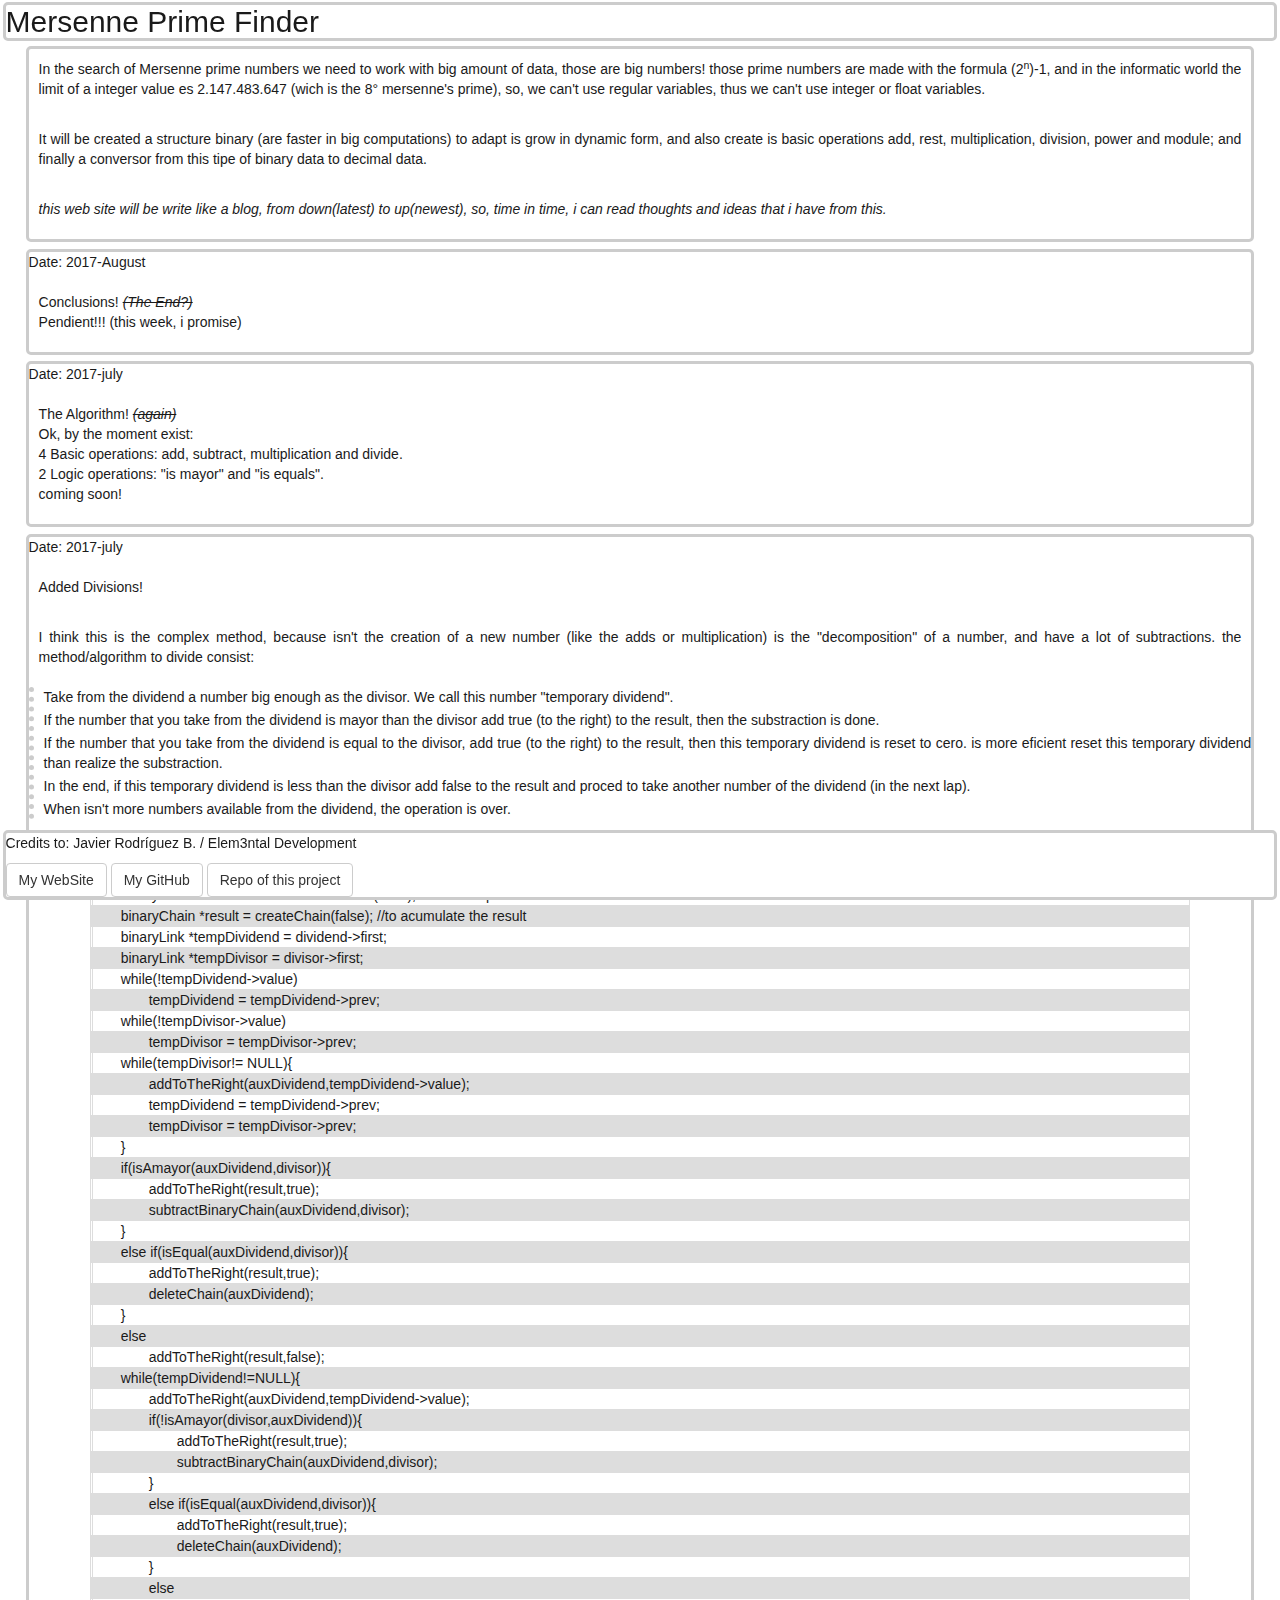
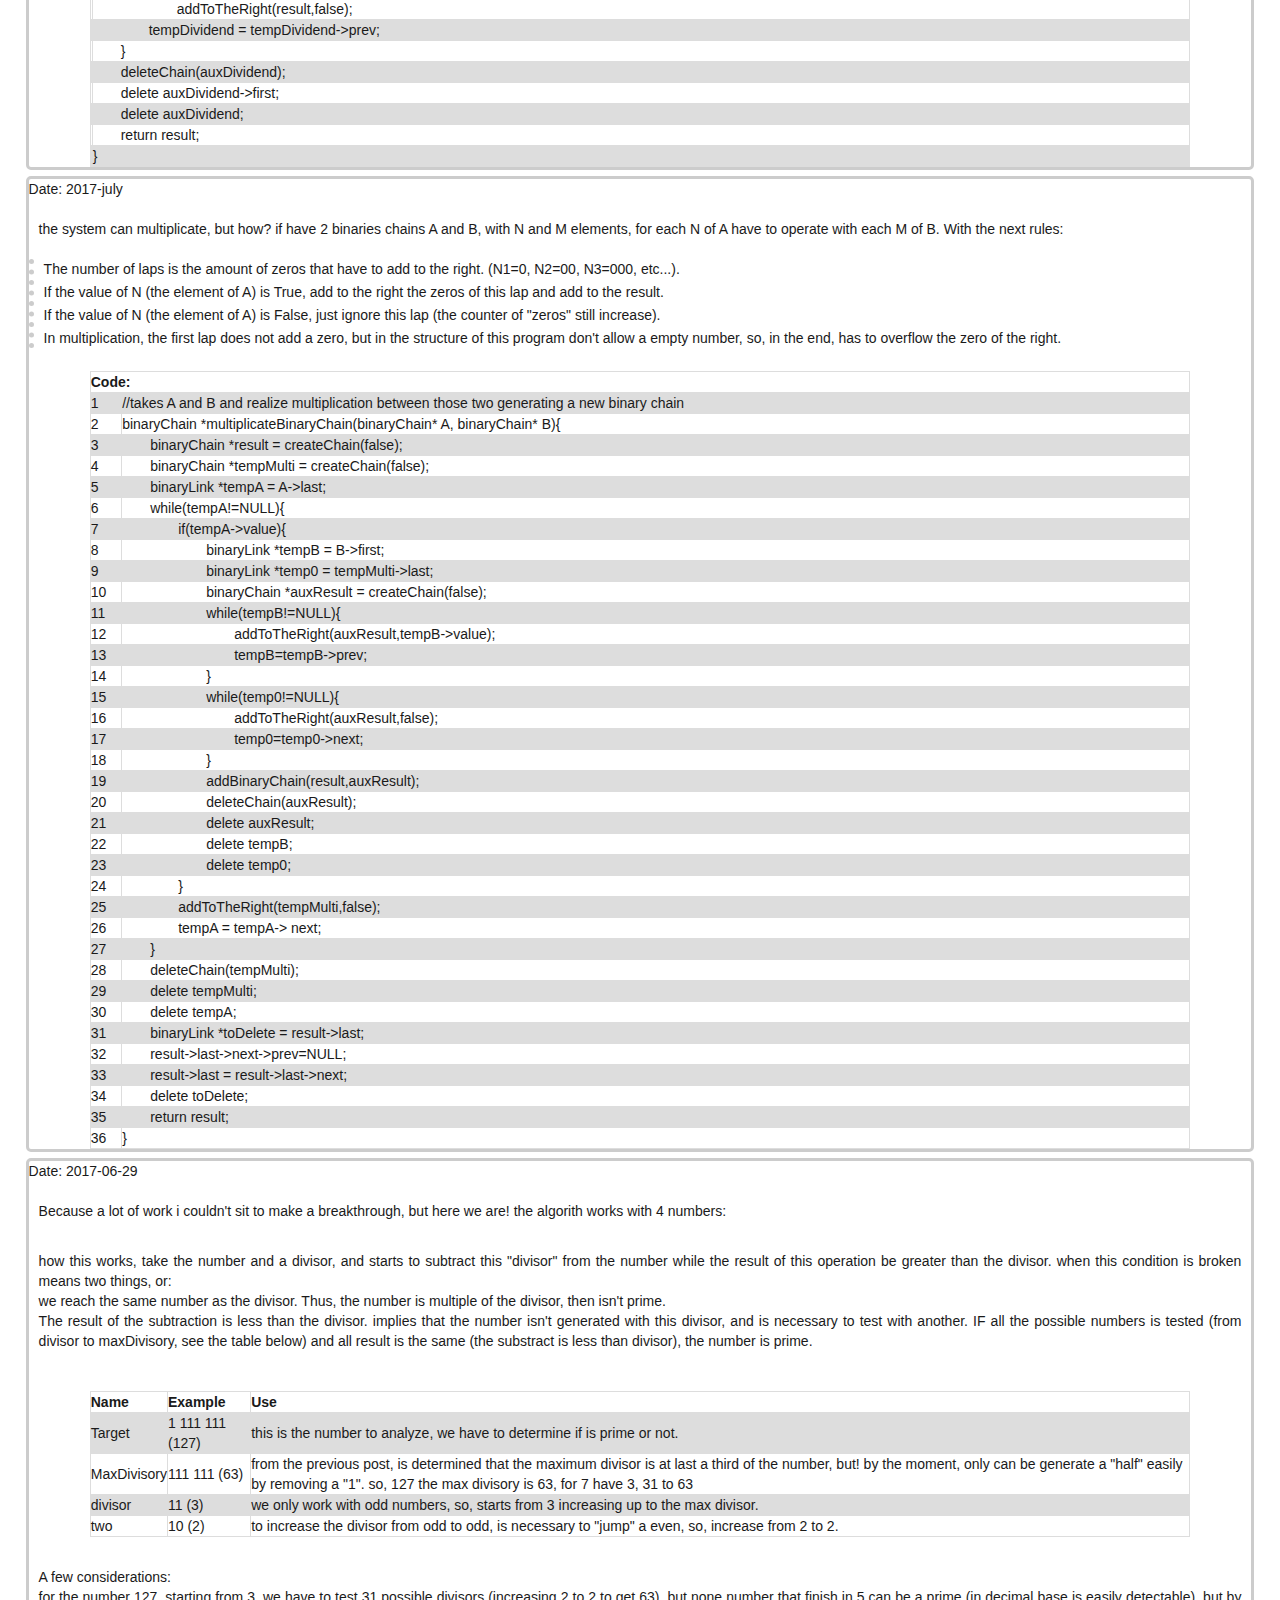
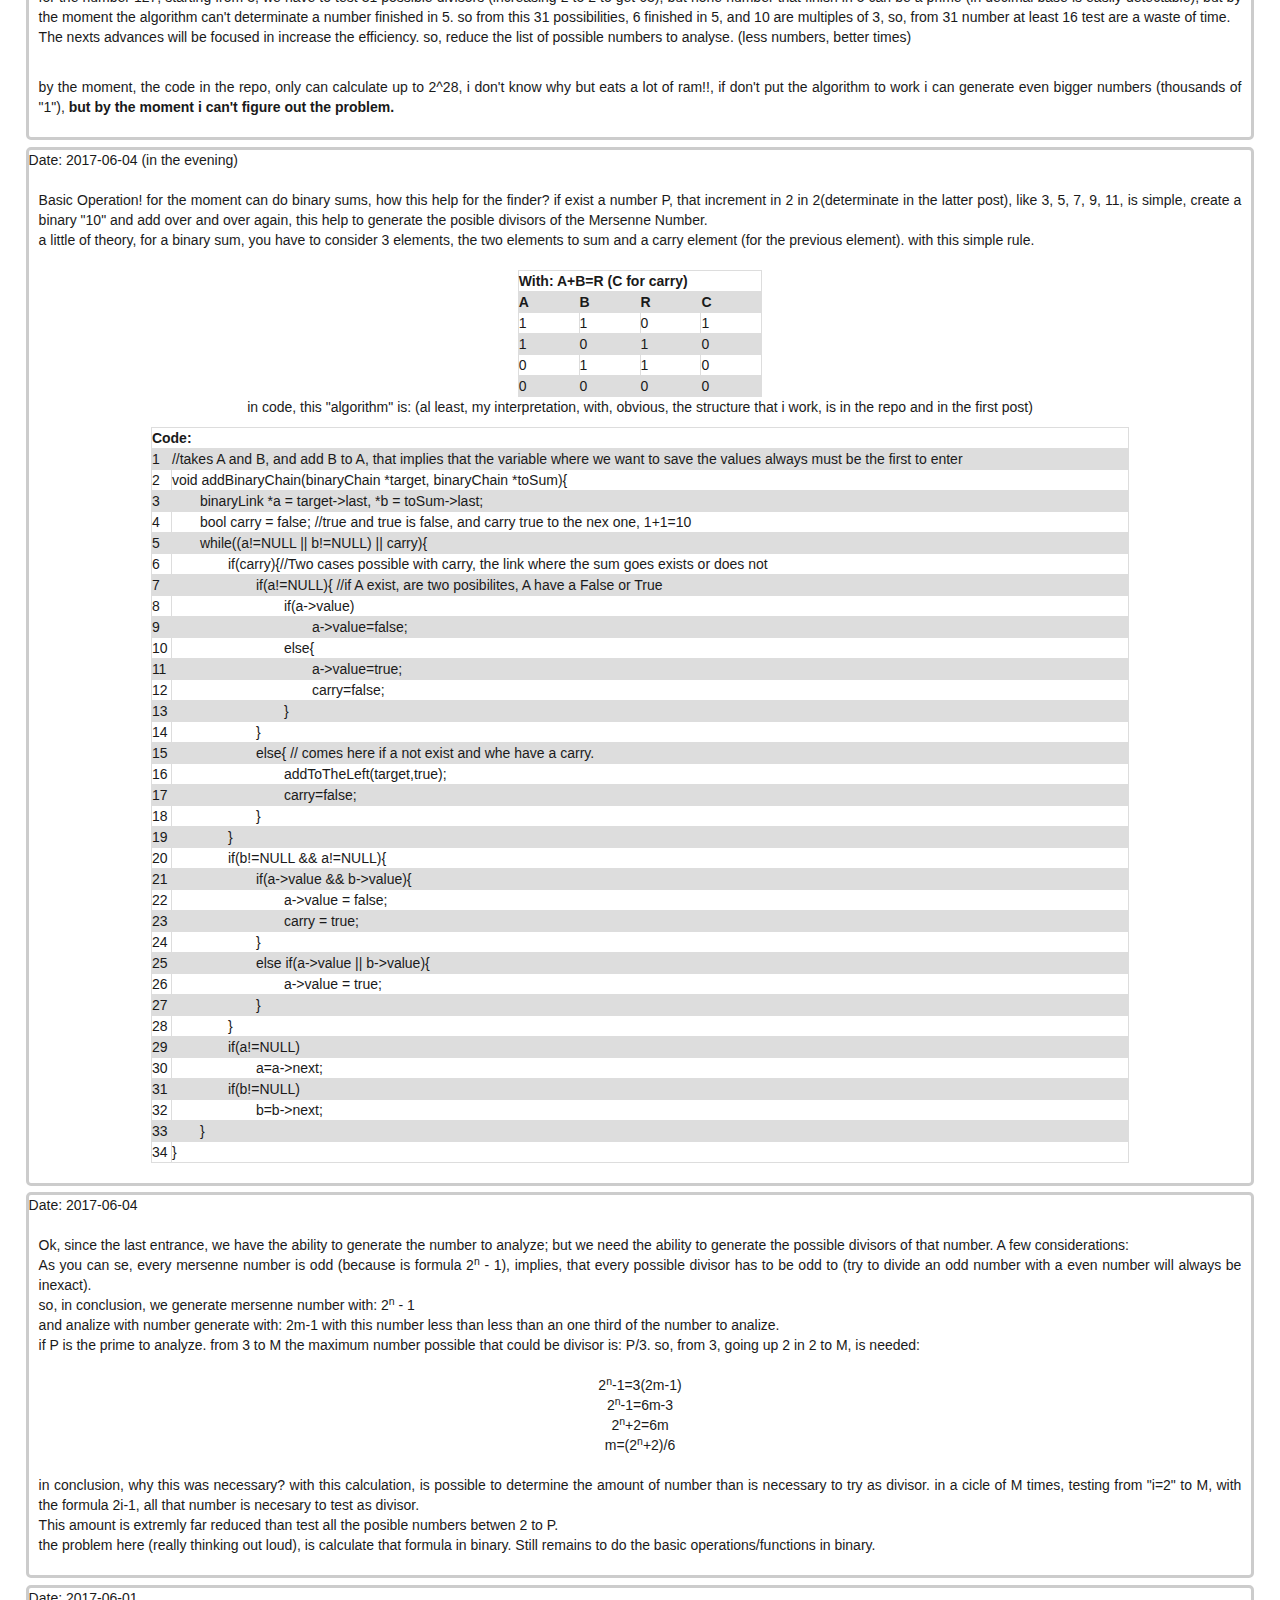
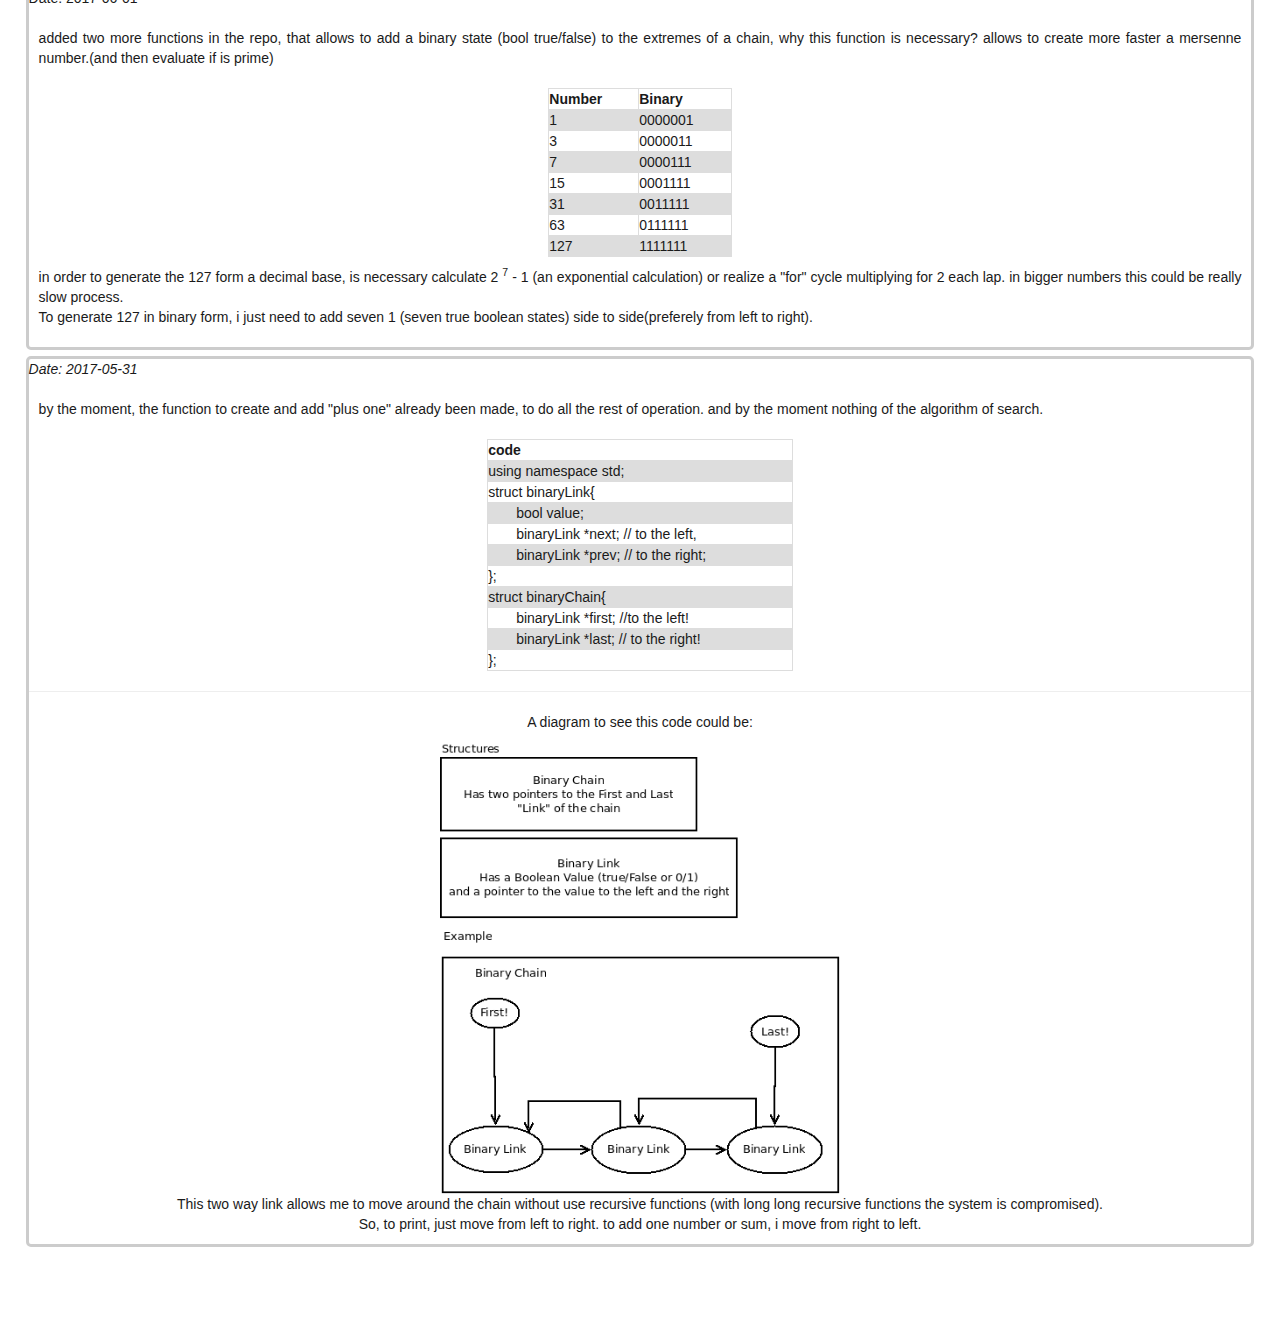
==== commit 1826690e: "Update of the website." ====
--- a/index.html
+++ b/index.html
@@ -8,205 +8,366 @@
       <link rel="stylesheet" type="text/css" href="index.css">
       <script src="https://ajax.googleapis.com/ajax/libs/jquery/3.1.1/jquery.min.js"></script>
       <script src="https://maxcdn.bootstrapcdn.com/bootstrap/3.3.7/js/bootstrap.min.js"></script>
+      <title>Mersenne Prime Finder</title>
    </head>
 
    <body>
       <header>
-         <title>Mersenne Prime Finder</title>
          <h2>Mersenne Prime Finder</h2>
       </header>
-      <div id="main">
-         <p class="textJ">In the search of Mersenne prime numbers we need to work with big amount of data, those are big numbers! those prime numbers are made with the formula (2<sup>n</sup>)-1, and in the informatic world the limit of a integer value es 2.147.483.647 (wich is the 8° mersenne's prime), so, we can't use regular variables, thus we can't use integer or float variables.</p>
-         <p class="textJ">It will be created a structure binary (are faster in big computations) to adapt is grow in dynamic form, and also create is basic operations add, rest, multiplication, division, power and module; and finally a conversor from this tipe of binary data to decimal data.</p>
-         <p class="textJ"><i>this web site will be write like a blog, from down(latest) to up(newest), so, time in time, i can read thoughts and ideas that i have from this.</i></p>
+      <div id="innerBody">
+         <div id="main">
+            <p class="textJ">In the search of Mersenne prime numbers we need to work with big amount of data, those are big numbers! those prime numbers are made with the formula (2<sup>n</sup>)-1, and in the informatic world the limit of a integer value es 2.147.483.647 (wich is the 8° mersenne's prime), so, we can't use regular variables, thus we can't use integer or float variables.</p>
+            <p class="textJ">It will be created a structure binary (are faster in big computations) to adapt is grow in dynamic form, and also create is basic operations add, rest, multiplication, division, power and module; and finally a conversor from this tipe of binary data to decimal data.</p>
+            <p class="textJ"><i>this web site will be write like a blog, from down(latest) to up(newest), so, time in time, i can read thoughts and ideas that i have from this.</i></p>
+         </div>
+         <div id="log">
+            <!--         -->
+            <div>
+               <p id="date">Date: 2017-August</p>
+               <p class="textJ">Conclusions! <s><i> (The End?) </i></s><br>Pendient!!! (this week, i promise)</p>
+<!--
+               <div id="divTable" align="center">
+                  <table>
+                     <tbody style="width:90%">
+                        <tr>
+                           <th>code</th>
+                        </tr>
+                        <tr>
+                           <td>asdasd</td>
+                        </tr>
+                     </tbody>
+                  </table>
+               </div>
+-->
+            </div>
+            <!--         -->
+            <div>
+               <p id="date">Date: 2017-july</p>
+               <p class="textJ">The Algorithm! <s><i> (again) </i></s><br> Ok, by the moment exist:<br>
+                  4 Basic operations: add, subtract, multiplication and divide.<br>
+                  2 Logic operations: "is mayor" and "is equals".<br>
+                  coming soon!
+                  </p>
+<!--
+               <div id="divTable" align="center">
+                  <table>
+                     <tbody style="width:90%">
+                        <tr>
+                           <th>code</th>
+                        </tr>
+                        <tr>
+                           <td>asdasd</td>
+                        </tr>
+                     </tbody>
+                  </table>
+               </div>
+-->
+            </div>
+            <!--         -->
+            <div>
+               <p id=date>Date: 2017-july</p>
+               <p class="textJ">Added Divisions!</p>
+               <p class="textJ">I think this is the complex method, because isn't the creation of a new number (like the adds or multiplication) is the "decomposition" of a number, and have a lot of subtractions. the method/algorithm to divide consist:</p>
+               <ul>
+                  <li><p>Take from the dividend a number big enough as the divisor. We call this number "temporary dividend".</p></li>
+                  <li><p>If the number that you take from the dividend is mayor than the divisor add true (to the right) to the result, then the substraction is done.</p></li>
+                  <li><p>If the number that you take from the dividend is equal to the divisor, add true (to the right) to the result, then this temporary dividend is reset to cero. is more eficient reset this temporary dividend than realize the substraction.</p></li>
+                  <li><p>In the end, if this temporary dividend is less than the divisor add false to the result and proced to take another number of the dividend (in the next lap).</p></li>
+                  <li><p>When isn't more numbers available from the dividend, the operation is over.</p></li>
+               </ul><br>
+               <div id="divTable" align="center">
+                  <table style="width:90%">
+                     <tbody>
+                        <th colspan='2'>Code:</th>
+                        <tr><td></td><td>binaryChain *divideBinaryChain(binaryChain* dividend, binaryChain *divisor){</td></tr>
+                        <tr><td></td><td><tab1>binaryChain *auxDividend = createChain(false); //to create part of the number do divid</tab1></td></tr>
+                        <tr><td></td><td><tab1>binaryChain *result = createChain(false); //to acumulate the result</tab1></td></tr>
+                        <tr><td></td><td><tab1>binaryLink *tempDividend = dividend->first;</tab1></td></tr>
+                        <tr><td></td><td><tab1>binaryLink *tempDivisor = divisor->first;</tab1></td></tr>
+                        <tr><td></td><td><tab1>while(!tempDividend->value)</tab1></td></tr>
+                        <tr><td></td><td><tab2>tempDividend = tempDividend->prev;</tab2></td></tr>
+                        <tr><td></td><td><tab1>while(!tempDivisor->value)</tab1></td></tr>
+                        <tr><td></td><td><tab2>tempDivisor = tempDivisor->prev;</tab2></td></tr>
+                        <tr><td></td><td><tab1>while(tempDivisor!= NULL){</tab1></td></tr>
+                        <tr><td></td><td><tab2>addToTheRight(auxDividend,tempDividend->value);</tab2></td></tr>
+                        <tr><td></td><td><tab2>tempDividend = tempDividend->prev;</tab2></td></tr>
+                        <tr><td></td><td><tab2>tempDivisor = tempDivisor->prev;</tab2></td></tr>
+                        <tr><td></td><td><tab1>}</tab1></td></tr>
+                        <tr><td></td><td><tab1>if(isAmayor(auxDividend,divisor)){</tab1></td></tr>
+                        <tr><td></td><td><tab2>addToTheRight(result,true);</tab2></td></tr>
+                        <tr><td></td><td><tab2>subtractBinaryChain(auxDividend,divisor);</tab2></td></tr>
+                        <tr><td></td><td><tab1>}</tab1></td></tr>
+                        <tr><td></td><td><tab1>else if(isEqual(auxDividend,divisor)){</tab1></td></tr>
+                        <tr><td></td><td><tab2>addToTheRight(result,true);</tab2></td></tr>
+                        <tr><td></td><td><tab2>deleteChain(auxDividend);</tab2></td></tr>
+                        <tr><td></td><td><tab1>}</tab1></td></tr>
+                        <tr><td></td><td><tab1>else</tab1></td></tr>
+                        <tr><td></td><td><tab2>addToTheRight(result,false);</tab2></td></tr>
+                        <tr><td></td><td><tab1>while(tempDividend!=NULL){</tab1></td></tr>
+                        <tr><td></td><td><tab2>addToTheRight(auxDividend,tempDividend->value);</tab2></td></tr>
+                        <tr><td></td><td><tab2>if(!isAmayor(divisor,auxDividend)){</tab2></td></tr>
+                        <tr><td></td><td><tab3>addToTheRight(result,true);</tab3></td></tr>
+                        <tr><td></td><td><tab3>subtractBinaryChain(auxDividend,divisor);</tab3></td></tr>
+                        <tr><td></td><td><tab2>}</tab2></td></tr>
+                        <tr><td></td><td><tab2>else if(isEqual(auxDividend,divisor)){</tab2></td></tr>
+                        <tr><td></td><td><tab3>addToTheRight(result,true);</tab3></td></tr>
+                        <tr><td></td><td><tab3>deleteChain(auxDividend);</tab3></td></tr>
+                        <tr><td></td><td><tab2>}</tab2></td></tr>
+                        <tr><td></td><td><tab2>else</tab2></td></tr>
+                        <tr><td></td><td><tab3>addToTheRight(result,false);</tab3></td></tr>
+                        <tr><td></td><td><tab2>tempDividend = tempDividend->prev;</tab2></td></tr>
+                        <tr><td></td><td><tab1>}</tab1></td></tr>
+                        <tr><td></td><td><tab1>deleteChain(auxDividend);</tab1></td></tr>
+                        <tr><td></td><td><tab1>delete auxDividend->first;</tab1></td></tr>
+                        <tr><td></td><td><tab1>delete auxDividend;</tab1></td></tr>
+                        <tr><td></td><td><tab1>return result;</tab1></td></tr>
+                        <tr><td></td><td>}</td></tr>
+                     </tbody>
+                  </table>
+               </div>
+            </div>
+            <!--         -->
+
+            <div>
+               <p id=date>Date: 2017-july</p>
+               <p class="textJ">the system can multiplicate, but how? if have 2 binaries chains A and B, with N and M elements, for each N of A have to operate with each M of B. With the next rules:</p>
+               <ul>
+                  <li><p>The number of laps is the amount of zeros that have to add to the right. (N1=0, N2=00, N3=000, etc...).</p></li>
+                  <li><p>If the value of N (the element of A) is True, add to the right the zeros of this lap and add to the result.</p></li>
+                  <li><p>If the value of N (the element of A) is False, just ignore this lap (the counter of "zeros" still increase).</p></li>
+                  <li><p>In multiplication, the first lap does not add a zero, but in the structure of this program don't allow a empty number, so, in the end, has to overflow the zero of the right.</p></li>
+               </ul>
+               <br>
+               <div id="divTable" align="center">
+                  <table style="width:90%">
+                     <tbody>
+                        <th colspan='2'>Code:</th>
+                        <tr><td>1</td><td>//takes A and B and realize multiplication between those two generating a new binary chain</td></tr>
+                        <tr><td>2</td><td>binaryChain *multiplicateBinaryChain(binaryChain* A, binaryChain* B){</td></tr>
+                        <tr><td>3</td><td><tab1>binaryChain *result = createChain(false);</tab1></td></tr>
+                        <tr><td>4</td><td><tab1>binaryChain *tempMulti = createChain(false);</tab1></td></tr>
+                        <tr><td>5</td><td><tab1>binaryLink *tempA = A->last;</tab1></td></tr>
+                        <tr><td>6</td><td><tab1>while(tempA!=NULL){</tab1></td></tr>
+                        <tr><td>7</td><td><tab2>if(tempA->value){</tab2></td></tr>
+                        <tr><td>8</td><td><tab3>binaryLink *tempB = B->first;</tab3></td></tr>
+                        <tr><td>9</td><td><tab3>binaryLink *temp0 = tempMulti->last;</tab3></td></tr>
+                        <tr><td>10</td><td><tab3>binaryChain *auxResult = createChain(false);</tab3></td></tr>
+                        <tr><td>11</td><td><tab3>while(tempB!=NULL){</tab3></td></tr>
+                        <tr><td>12</td><td><tab4>addToTheRight(auxResult,tempB->value);</tab4></td></tr>
+                        <tr><td>13</td><td><tab4>tempB=tempB->prev;</tab4></td></tr>
+                        <tr><td>14</td><td><tab3>}</tab3></td></tr>
+                        <tr><td>15</td><td><tab3>while(temp0!=NULL){</tab3></td></tr>
+                        <tr><td>16</td><td><tab4>addToTheRight(auxResult,false);</tab4></td></tr>
+                        <tr><td>17</td><td><tab4>temp0=temp0->next;</tab4></td></tr>
+                        <tr><td>18</td><td><tab3>}</tab3></td></tr>
+                        <tr><td>19</td><td><tab3>addBinaryChain(result,auxResult);</tab3></td></tr>
+                        <tr><td>20</td><td><tab3>deleteChain(auxResult);</tab3></td></tr>
+                        <tr><td>21</td><td><tab3>delete auxResult;</tab3></td></tr>
+                        <tr><td>22</td><td><tab3>delete tempB;</tab3></td></tr>
+                        <tr><td>23</td><td><tab3>delete temp0;</tab3></td></tr>
+                        <tr><td>24</td><td><tab2>}</tab2></td></tr>
+                        <tr><td>25</td><td><tab2>addToTheRight(tempMulti,false);</tab2></td></tr>
+                        <tr><td>26</td><td><tab2>tempA = tempA-> next;</tab2></td></tr>
+                        <tr><td>27</td><td><tab1>}</tab1></td></tr>
+                        <tr><td>28</td><td><tab1>deleteChain(tempMulti);</tab1></td></tr>
+                        <tr><td>29</td><td><tab1>delete tempMulti;</tab1></td></tr>
+                        <tr><td>30</td><td><tab1>delete tempA;</tab1></td></tr>
+                        <tr><td>31</td><td><tab1>binaryLink *toDelete = result->last;</tab1></td></tr>
+                        <tr><td>32</td><td><tab1>result->last->next->prev=NULL;</tab1></td></tr>
+                        <tr><td>33</td><td><tab1>result->last = result->last->next;</tab1></td></tr>
+                        <tr><td>34</td><td><tab1>delete toDelete;</tab1></td></tr>
+                        <tr><td>35</td><td><tab1>return result;</tab1></td></tr>
+                        <tr><td>36</td><td>}</td></tr>
+                     </tbody>
+                  </table>
+               </div>
+            </div>
+            <div>
+               <p id=date>Date: 2017-06-29</p>
+               <p class="textJ">Because a lot of work i couldn't sit to make a breakthrough, but here we are! the algorith works with 4 numbers:</p>
+               <p class="textJ">how this works, take the number and a divisor, and starts to subtract this "divisor" from the number while the result of this operation be greater than the divisor. when this condition is broken means two things, or:<br>we reach the same number as the divisor. Thus, the number is multiple of the divisor, then isn't prime.<br>The result of the subtraction is less than the divisor. implies that the number isn't generated with this divisor, and is necessary to test with another. IF all the possible numbers is tested (from divisor to maxDivisory, see the table below) and all result is the same (the substract is less than divisor), the number is prime.
+               </p>
+               <br>
+               <div id="divTable" align="center">
+                  <table style="width:90%">
+                     <tbody>
+                        <tr>
+                           <th>Name</th><th>Example</th><th>Use</th>
+                        </tr>
+                        <tr>
+                           <td>Target</td><td>1 111 111 (127)</td><td>this is the number to analyze, we have to determine if is prime or not.</td>
+                        </tr>
+                        <tr>
+                           <td>MaxDivisory</td><td>111 111 (63)</td><td>from the previous post, is determined that the maximum divisor is at last a third of the number, but! by the moment, only can be generate a "half" easily by removing a "1". so, 127 the max divisory is 63, for 7 have 3, 31 to 63</td>
+                        </tr>
+                        <tr>
+                           <td>divisor</td><td>11 (3)</td><td>we only work with odd numbers, so, starts from 3 increasing up to the max divisor.</td>
+                        </tr>
+                        <tr>
+                           <td>two</td><td>10 (2)</td><td>to increase the divisor from odd to odd, is necessary to "jump" a even, so, increase from 2 to 2.</td>
+                        </tr>
+                     </tbody>
+                  </table>
+               </div>
+               <br>
+               <p class="textJ"> A few considerations: <br>for the number 127, starting from 3, we have to test 31 possible divisors (increasing 2 to 2 to get 63), but none number that finish in 5 can be a prime (in decimal base is easily detectable), but by the moment the algorithm can't determinate a number finished in 5. so from this 31 possibilities, 6 finished in 5, and 10 are multiples of 3, so, from 31 number at least 16 test are a waste of time.<br>The nexts advances will be focused in increase the efficiency. so, reduce the list of possible numbers to analyse. (less numbers, better times)</p>
+               <p class="textJ">by the moment, the code in the repo, only can calculate up to 2^28, i don't know why but eats a lot of ram!!, if don't put the algorithm to work i can generate even bigger numbers (thousands of "1"), <b>but by the moment i can't figure out the problem.</b></p>
+            </div>
+            <!--         -->
+            <div>
+               <p id=date>Date: 2017-06-04 (in the evening)</p>
+               <p class="textJ">Basic Operation! for the moment can do binary sums, how this help for the finder? if exist a number P, that increment in 2 in 2(determinate in the latter post), like 3, 5, 7, 9, 11, is simple, create a binary "10" and add over and over again, this help to generate the posible divisors of the Mersenne Number. <br> a little of theory, for a binary sum, you have to consider 3 elements, the two elements to sum and a carry element (for the previous element). with this simple rule.</p>
+               <div id="divTable" align="center">
+                  <table style="width:20%">
+                     <tbody>
+                        <th colspan='4'>With: A+B=R (C for carry)</th>
+                        <tr>
+                           <th>A</th><th>B</th><th>R</th><th>C</th>
+                        </tr>
+                        <tr>
+                           <td>1</td><td>1</td><td>0</td><td>1</td>
+                        </tr>
+                        <tr>
+                           <td>1</td><td>0</td><td>1</td><td>0</td>
+                        </tr>
+                        <tr>
+                           <td>0</td><td>1</td><td>1</td><td>0</td>
+                        </tr>
+                        <tr>
+                           <td>0</td><td>0</td><td>0</td><td>0</td>
+                        </tr>
+                     </tbody>
+                  </table>
+                  <p> in code, this "algorithm" is: (al least, my interpretation, with, obvious, the structure that i work, is in the repo and in the first post)</p>
+               </div>
+               <div id="divTable" align="center">
+                  <table style="width:80%">
+                     <tbody>
+                        <th colspan='2'>Code:</th>
+                        <tr><td>1</td><td>//takes A and B, and add B to A, that implies that the variable where we want to save the values always must be the first to enter</td></tr>
+                        <tr><td>2</td><td>void addBinaryChain(binaryChain *target, binaryChain *toSum){</td></tr>
+                        <tr><td>3</td><td><tab1>binaryLink *a = target->last, *b = toSum->last;</tab1></td></tr>
+                        <tr><td>4</td><td><tab1>bool carry = false; //true and true is false, and carry true to the nex one, 1+1=10</tab1></td></tr>
+                        <tr><td>5</td><td><tab1>while((a!=NULL || b!=NULL) || carry){</tab1></td></tr>
+                        <tr><td>6</td><td><tab2>if(carry){//Two cases possible with carry, the link where the sum goes exists or does not</tab2></td></tr>
+                        <tr><td>7</td><td><tab3>if(a!=NULL){ //if A exist, are two posibilites, A have a False or True</tab3></td></tr>
+                        <tr><td>8</td><td><tab4>if(a->value)</tab4></td></tr>
+                        <tr><td>9</td><td><tab5>a->value=false;</tab5></td></tr>
+                        <tr><td>10</td><td><tab4>else{</tab4></td></tr>
+                        <tr><td>11</td><td><tab5>a->value=true;</tab5></td></tr>
+                        <tr><td>12</td><td><tab5>carry=false;</tab5></td></tr>
+                        <tr><td>13</td><td><tab4>}</tab4></td></tr>
+                        <tr><td>14</td><td><tab3>}</tab3></td></tr>
+                        <tr><td>15</td><td><tab3>else{ // comes here if a not exist and whe have a carry.</tab3></td></tr>
+                        <tr><td>16</td><td><tab4>addToTheLeft(target,true);</tab4></td></tr>
+                        <tr><td>17</td><td><tab4>carry=false;</tab4></td></tr>
+                        <tr><td>18</td><td><tab3>}</tab3></td></tr>
+                        <tr><td>19</td><td><tab2>}</tab2></td></tr>
+                        <tr><td>20</td><td><tab2>if(b!=NULL && a!=NULL){</tab2></td></tr>
+                        <tr><td>21</td><td><tab3>if(a->value && b->value){</tab3></td></tr>
+                        <tr><td>22</td><td><tab4>a->value = false;</tab4></td></tr>
+                        <tr><td>23</td><td><tab4>carry = true;</tab4></td></tr>
+                        <tr><td>24</td><td><tab3>}</tab3></td></tr>
+                        <tr><td>25</td><td><tab3>else if(a->value || b->value){</tab3></td></tr>
+                        <tr><td>26</td><td><tab4>a->value = true;</tab4></td></tr>
+                        <tr><td>27</td><td><tab3>}</tab3></td></tr>
+                        <tr><td>28</td><td><tab2>}</tab2></td></tr>
+                        <tr><td>29</td><td><tab2>if(a!=NULL)</tab2></td></tr>
+                        <tr><td>30</td><td><tab3>a=a->next;</tab3></td></tr>
+                        <tr><td>31</td><td><tab2>if(b!=NULL)</tab2></td></tr>
+                        <tr><td>32</td><td><tab3>b=b->next;</tab3></td></tr>
+                        <tr><td>33</td><td><tab1>}</tab1></td></tr>
+                        <tr><td>34</td><td>}</td></tr>
+                     </tbody>
+                  </table>
+               </div>
+               <br>
+            </div>
+            <!--         -->
+            <div>
+               <p id=date>Date: 2017-06-04</p>
+               <p class="textJ">Ok, since the last entrance, we have the ability to generate the number to analyze; but we need the ability to generate the possible divisors of that number.
+                  A few considerations:<br>
+                  As you can se, every mersenne number is odd (because is formula 2<sup>n</sup> - 1), implies, that every possible divisor has to be odd to (try to divide an odd number with a even number will always be inexact).<br>
+                  so, in conclusion, we generate mersenne number with: 2<sup>n</sup> - 1 <br>
+                  and analize with number generate with: 2m-1 with this number less than less than an one third of the number to analize. <br>
+                  if P is the prime to analyze. from 3 to M the maximum number possible that could be divisor is: P/3.
+                  so, from 3, going up 2 in 2 to M, is needed:</p>
+               <p>
+                  2<sup>n</sup>-1=3(2m-1)<br>
+                  2<sup>n</sup>-1=6m-3<br>
+                  2<sup>n</sup>+2=6m<br>
+                  m=(2<sup>n</sup>+2)/6<br>
+               </p>
+               <p class="textJ">
+                  in conclusion, why this was necessary? with this calculation, is possible to determine the amount of number than is necessary to try as divisor.
+                  in a cicle of M times, testing from "i=2" to M, with the formula 2i-1, all that number is necesary to test as divisor.<br>
+                  This amount is extremly far reduced than test all the posible numbers betwen 2 to P.<br>
+                  the problem here (really thinking out loud), is calculate that formula in binary. Still remains to do the basic operations/functions in binary.<br>
+               </p>
+            </div>
+            <!--         -->
+            <div>
+               <p id=date>Date: 2017-06-01</p>
+               <p class="textJ">added two more functions in the repo, that allows to add a binary state (bool true/false) to the extremes of a chain, why this function is necessary? allows to create more faster a mersenne number.(and then evaluate if is prime)</p>
+
+               <div id="divTable" align="center">
+                  <table style="width:15%">
+                     <tbody>
+                        <tr>
+                           <th>Number</th>
+                           <th>Binary</th>
+                        </tr>
+                        <tr><td>1</td><td>0000001</td></tr>
+                        <tr><td>3</td><td>0000011</td></tr>
+                        <tr><td>7</td><td>0000111</td></tr>
+                        <tr><td>15</td><td>0001111</td></tr>
+                        <tr><td>31</td><td>0011111</td></tr>
+                        <tr><td>63</td><td>0111111</td></tr>
+                        <tr><td>127</td><td>1111111</td></tr>
+                     </tbody>
+                  </table>
+               </div>
+               <p class="textJ">in order to generate the 127 form a decimal base, is necessary calculate 2 <sup> 7</sup> - 1 (an exponential calculation) or realize a "for" cycle multiplying for 2 each lap. in bigger numbers this could be really slow process.<br>To generate 127 in binary form, i just need to add seven 1 (seven true boolean states) side to side(preferely from left to right).</p>
+            </div>
+            <!--         -->
+            <div>
+               <p id="date"><i>Date: 2017-05-31</i></p>
+               <p class="textJ">by the moment, the function to create and add "plus one" already been made, to do all the rest of operation. and by the moment nothing of the algorithm of search.</p>
+
+               <div id="divTable" align="center">
+                  <table style="width:25%">
+                     <tbody>
+                        <tr>
+                           <th>code</th>
+                        </tr>
+                        <tr><td>using namespace std;</td></tr>
+                        <tr><td>struct binaryLink{</td></tr>
+                        <tr><td><tab1>bool value;</tab1></td></tr>
+                        <tr><td><tab1>binaryLink *next; // to the left,</tab1></td></tr>
+                        <tr><td><tab1>binaryLink *prev; // to the right;</tab1></td></tr>
+                        <tr><td>};</td></tr>
+                        <tr><td>struct binaryChain{</td></tr>
+                        <tr><td><tab1>binaryLink *first; //to the left!</tab1></td></tr>
+                        <tr><td><tab1>binaryLink *last; // to the right!</tab1></td></tr>
+                        <tr><td>};</td></tr>
+                     </tbody>
+                  </table>
+               </div>
+               <hr>
+               <p>A diagram to see this code could be: </p>
+               <img src="Structure.png" width="400" height=auto>
+               <p>This two way link allows me to move around the chain without use recursive functions (with long long recursive functions the system is compromised). <br>
+                  So, to print, just move from left to right. to add one number or sum, i move from right to left.</p>
+            </div>
+         </div>
       </div>
       <div id="footer">
          <p>Credits to: Javier Rodríguez B. / Elem3ntal Development</p>
          <a class="btn btn-default" href="http://elem3ntaldmnt.com/">My WebSite</a>
          <a class="btn btn-default" href="https://github.com/Elem3ntal" target="_blank">My GitHub</a>
-         <a class="btn btn-default" href="https://github.com/Elem3ntal" target="_blank">Repo of this project</a>
-      </div>
-      <div id="log">
-         <!--         -->
-         <div>
-            <p id=date>Date: 2017-06-29</p>
-            <p class="textJ">Because a lot of work i couldn't sit to make a breakthrough, but here we are! the algorith works with 4 numbers:</p>
-            <p class="textJ">how this works, take the number and a divisor, and starts to subtract this "divisor" from the number while the result of this operation be greater than the divisor. when this condition is broken means two things, or:<br>we reach the same number as the divisor. Thus, the number is multiple of the divisor, then isn't prime.<br>The result of the subtraction is less than the divisor. implies that the number isn't generated with this divisor, and is necessary to test with another. IF all the possible numbers is tested (from divisor to maxDivisory, see the table below) and all result is the same (the substract is less than divisor), the number is prime.
-            </p>
-            <br>
-            <div id="divTable" align="center">
-               <table style="width:90%">
-                  <tbody>
-                     <tr>
-                        <th>Name</th><th>Example</th><th>Use</th>
-                     </tr>
-                     <tr>
-                        <td>Target</td><td>1 111 111 (127)</td><td>this is the number to analyze, we have to determine if is prime or not.</td>
-                     </tr>
-                     <tr>
-                        <td>MaxDivisory</td><td>111 111 (63)</td><td>from the previous post, is determined that the maximum divisor is at last a third of the number, but! by the moment, only can be generate a "half" easily by removing a "1". so, 127 the max divisory is 63, for 7 have 3, 31 to 63</td>
-                     </tr>
-                     <tr>
-                        <td>divisor</td><td>11 (3)</td><td>we only work with odd numbers, so, starts from 3 increasing up to the max divisor.</td>
-                     </tr>
-                     <tr>
-                        <td>two</td><td>10 (2)</td><td>to increase the divisor from odd to odd, is necessary to "jump" a even, so, increase from 2 to 2.</td>
-                     </tr>
-                  </tbody>
-               </table>
-            </div>
-            <br>
-            <p class="textJ"> A few considerations: <br>for the number 127, starting from 3, we have to test 31 possible divisors (increasing 2 to 2 to get 63), but none number that finish in 5 can be a prime (in decimal base is easily detectable), but by the moment the algorithm can't determinate a number finished in 5. so from this 31 possibilities, 6 finished in 5, and 10 are multiples of 3, so, from 31 number at least 16 test are a waste of time.<br>The nexts advances will be focused in increase the efficiency. so, reduce the list of possible numbers to analyse. (less numbers, better times)</p>
-            <p class="textJ">by the moment, the code in the repo, only can calculate up to 2^28, i don't know why but eats a lot of ram!!, if don't put the algorithm to work i can generate even bigger numbers (thousands of "1"), <b>but by the moment i can't figure out the problem.</b></p>
-         </div>
-         <!--         -->
-         <div>
-            <p id=date>Date: 2017-06-04 (in the evening)</p>
-            <p class="textJ">Basic Operation! for the moment can do binary sums, how this help for the finder? if exist a number P, that increment in 2 in 2(determinate in the latter post), like 3, 5, 7, 9, 11, is simple, create a binary "10" and add over and over again, this help to generate the posible divisors of the Mersenne Number. <br> a little of theory, for a binary sum, you have to consider 3 elements, the two elements to sum and a carry element (for the previous element). with this simple rule.</p>
-            <div id="divTable" align="center">
-               <table style="width:20%">
-                  <tbody>
-                     <th colspan='4'>With: A+B=R (C for carry)</th>
-                     <tr>
-                        <th>A</th><th>B</th><th>R</th><th>C</th>
-                     </tr>
-                     <tr>
-                        <td>1</td><td>1</td><td>0</td><td>1</td>
-                     </tr>
-                     <tr>
-                        <td>1</td><td>0</td><td>1</td><td>0</td>
-                     </tr>
-                     <tr>
-                        <td>0</td><td>1</td><td>1</td><td>0</td>
-                     </tr>
-                     <tr>
-                        <td>0</td><td>0</td><td>0</td><td>0</td>
-                     </tr>
-                  </tbody>
-               </table>
-               <p> in code, this "algorithm" is: (al least, my interpretation, with, obvious, the structure that i work, is in the repo and in the first post)</p>
-            </div>
-            <div id="divTable" align="center">
-               <table style="width:80%">
-                  <tbody>
-                     <th colspan='2'>Code:</th>
-                     <tr><td>2</td><td>//takes A and B, and add B to A, that implies that the variable where we want to save the values always must be the first to enter</td></tr>
-                     <tr><td>1</td><td>void addBinaryChain(binaryChain *target, binaryChain *toSum){</td></tr>
-                     <tr><td>3</td><td><tab1>binaryLink *a = target->last, *b = toSum->last;</tab1></td></tr>
-                     <tr><td>4</td><td><tab1>bool carry = false; //true and true is false, and carry true to the nex one, 1+1=10</tab1></td></tr>
-                     <tr><td>5</td><td><tab1>while((a!=NULL || b!=NULL) || carry){</tab1></td></tr>
-                     <tr><td>6</td><td><tab2>if(carry){//Two cases possible with carry, the link where the sum goes exists or does not</tab2></td></tr>
-                     <tr><td>7</td><td><tab3>if(a!=NULL){ //if A exist, are two posibilites, A have a False or True</tab3></td></tr>
-                     <tr><td>8</td><td><tab4>if(a->value)</tab4></td></tr>
-                     <tr><td>9</td><td><tab5>a->value=false;</tab5></td></tr>
-                     <tr><td>10</td><td><tab4>else{</tab4></td></tr>
-                     <tr><td>11</td><td><tab5>a->value=true;</tab5></td></tr>
-                     <tr><td>12</td><td><tab5>carry=false;</tab5></td></tr>
-                     <tr><td>13</td><td><tab4>}</tab4></td></tr>
-                     <tr><td>14</td><td><tab3>}</tab3></td></tr>
-                     <tr><td>15</td><td><tab3>else{ // comes here if a not exist and whe have a carry.</tab3></td></tr>
-                     <tr><td>16</td><td><tab4>addToTheLeft(target,true);</tab4></td></tr>
-                     <tr><td>17</td><td><tab4>carry=false;</tab4></td></tr>
-                     <tr><td>18</td><td><tab3>}</tab3></td></tr>
-                     <tr><td>19</td><td><tab2>}</tab2></td></tr>
-                     <tr><td>20</td><td><tab2>if(b!=NULL && a!=NULL){</tab2></td></tr>
-                     <tr><td>21</td><td><tab3>if(a->value && b->value){</tab3></td></tr>
-                     <tr><td>22</td><td><tab4>a->value = false;</tab4></td></tr>
-                     <tr><td>23</td><td><tab4>carry = true;</tab4></td></tr>
-                     <tr><td>24</td><td><tab3>}</tab3></td></tr>
-                     <tr><td>25</td><td><tab3>else if(a->value || b->value){</tab3></td></tr>
-                     <tr><td>26</td><td><tab4>a->value = true;</tab4></td></tr>
-                     <tr><td>27</td><td><tab3>}</tab3></td></tr>
-                     <tr><td>28</td><td><tab2>}</tab2></td></tr>
-                     <tr><td>29</td><td><tab2>if(a!=NULL)</tab2></td></tr>
-                     <tr><td>30</td><td><tab3>a=a->next;</tab3></td></tr>
-                     <tr><td>31</td><td><tab2>if(b!=NULL)</tab2></td></tr>
-                     <tr><td>32</td><td><tab3>b=b->next;</tab3></td></tr>
-                     <tr><td>33</td><td><tab1>}</tab1></td></tr>
-                     <tr><td>34</td><td>}</td></tr>
-                  </tbody>
-               </table>
-            </div>
-            <br>
-         </div>
-         <!--         -->
-         <div>
-            <p id=date>Date: 2017-06-04</p>
-            <p class="textJ">Ok, since the last entrance, we have the ability to generate the number to analyze; but we need the ability to generate the possible divisors of that number.
-               A few considerations:<br>
-               As you can se, every mersenne number is odd (because is formula 2<sup>n</sup> - 1), implies, that every possible divisor has to be odd to (try to divide an odd number with a even number will always be inexact).<br>
-               so, in conclusion, we generate mersenne number with: 2<sup>n</sup> - 1 <br>
-               and analize with number generate with: 2m-1 with this number less than less than an one third of the number to analize. <br>
-               if P is the prime to analyze. from 3 to M the maximum number possible that could be divisor is: P/3.
-               so, from 3, going up 2 in 2 to M, is needed:</p>
-            <p>
-               2<sup>n</sup>-1=3(2m-1)<br>
-               2<sup>n</sup>-1=6m-3<br>
-               2<sup>n</sup>+2=6m<br>
-               m=(2<sup>n</sup>+2)/6<br>
-            </p>
-            <p class="textJ">
-               in conclusion, why this was necessary? with this calculation, is possible to determine the amount of number than is necessary to try as divisor.
-               in a cicle of M times, testing from "i=2" to M, with the formula 2i-1, all that number is necesary to test as divisor.<br>
-               This amount is extremly far reduced than test all the posible numbers betwen 2 to P.<br>
-               the problem here (really thinking out loud), is calculate that formula in binary. Still remains to do the basic operations/functions in binary.<br>
-            </p>
-         </div>
-         <!--         -->
-         <div>
-            <p id=date>Date: 2017-06-01</p>
-            <p class="textJ">added two more functions in the repo, that allows to add a binary state (bool true/false) to the extremes of a chain, why this function is necessary? allows to create more faster a mersenne number.(and then evaluate if is prime)</p>
-
-            <div id="divTable" align="center">
-               <table style="width:15%">
-                  <tbody>
-                     <tr>
-                        <th>Number</th>
-                        <th>Binary</th>
-                     </tr>
-                     <tr><td>1</td><td>0000001</td></tr>
-                     <tr><td>3</td><td>0000011</td></tr>
-                     <tr><td>7</td><td>0000111</td></tr>
-                     <tr><td>15</td><td>0001111</td></tr>
-                     <tr><td>31</td><td>0011111</td></tr>
-                     <tr><td>63</td><td>0111111</td></tr>
-                     <tr><td>127</td><td>1111111</td></tr>
-                  </tbody>
-               </table>
-            </div>
-            <p class="textJ">in order to generate the 127 form a decimal base, is necessary calculate 2 <sup> 7</sup> - 1 (an exponential calculation) or realize a "for" cycle multiplying for 2 each lap. in bigger numbers this could be really slow process.<br>To generate 127 in binary form, i just need to add seven 1 (seven true boolean states) side to side(preferely from left to right).</p>
-         </div>
-         <!--         -->
-         <div>
-            <p id="date"><i>Date: 2017-05-31</i></p>
-            <p class="textJ">by the moment, the function to create and add "plus one" already been made, to do all the rest of operation. and by the moment nothing of the algorithm of search.</p>
-
-            <div id="divTable" align="center">
-               <table style="width:25%">
-                  <tbody>
-                     <tr>
-                        <th>code</th>
-                     </tr>
-                     <tr><td>using namespace std;</td></tr>
-                     <tr><td>struct binaryLink{</td></tr>
-                     <tr><td><tab1>bool value;</tab1></td></tr>
-                     <tr><td><tab1>binaryLink *next; // to the left,</tab1></td></tr>
-                     <tr><td><tab1>binaryLink *prev; // to the right;</tab1></td></tr>
-                     <tr><td>};</td></tr>
-                     <tr><td>struct binaryChain{</td></tr>
-                     <tr><td><tab1>binaryLink *first; //to the left!</tab1></td></tr>
-                     <tr><td><tab1>binaryLink *last; // to the right!</tab1></td></tr>
-                     <tr><td>};</td></tr>
-                  </tbody>
-               </table>
-            </div>
-            <hr>
-            <p>A diagram to see this code could be: </p>
-            <img src="Structure.png" width="400" height=auto>
-            <p>This two way link allows me to move around the chain without use recursive functions (with long long recursive functions the system is compromised). <br>
-               So, to print, just move from left to right. to add one number or sum, i move from right to left.</p>
-         </div>
+         <a class="btn btn-default" href="https://github.com/Elem3ntal/MersennePrimeFinder" target="_blank">Repo of this project</a>
       </div>
    </body>
-
 </html>
--- a/index.css
+++ b/index.css
@@ -7,25 +7,22 @@
 90$ #1A1A1A
 */
 
-{
+*{
     padding: 0px;
     margin: 0px;
 }
-
 body {
     font-family: 'Roboto', sans-serif;
     color: #1A1A1A;
     background-color: #FFFFFF;
 }
 
-div:not(#log):not(#divTable) {
-    margin-right: 3%;
-    margin-left: 3%;
-    margin-bottom: 1%;
-    margin-top: 1%;
+div:not(#log):not(#divTable):not(#footer):not(#innerBody) {
+    margin-right: 2%;
+    margin-left: 2%;
+    margin-top: 0.5%;
     border-radius: 5px;
     border: 3px solid #CCCCCC;
-    left: 100px;
 }
 td, th {
     border: 1px solid #dddddd;
@@ -62,11 +59,11 @@
 }
 
 #date {
-   text-align: left;
+    text-align: left;
 }
 
 #log {
-   align-content: center;
+    align-content: center;
     text-align: center;
 }
 
@@ -74,3 +71,46 @@
     padding: 10px;
     text-align : justify;
 }
+
+h2{
+    z-index: 1;
+    margin-left: 0.2%;
+    margin-right: 0.2%;
+    width: 99.6%;
+    border-radius: 5px;
+    border: 3px solid #CCCCCC;
+    position: fixed;
+    top: -18px;
+    background: white;
+}
+ul{
+    border-left: 5px dotted #CCCCCC;
+/*    border-top: 3px dotted #CCCCCC;*/
+/*    border-bottom: 3px dotted #CCCCCC;*/
+}
+ul li{
+    margin: 0 0 -7px 0;
+    list-style-type: none;
+}
+ul li p{
+    padding-left: 10px;
+    text-align : justify;
+    list-style-type: none;
+}
+#innerBody{
+    position: relative;
+    top: 4rem;
+    margin-bottom: 12rem;
+}
+#footer{
+    z-index: 1;
+    margin-left: 0.2%;
+    margin-right: 0.2%;
+    border-radius: 5px;
+    border: 3px solid #CCCCCC;
+    position: fixed;
+    width: 99.6%;
+    bottom: 0;
+    left: 0px;
+    background: white;
+}
